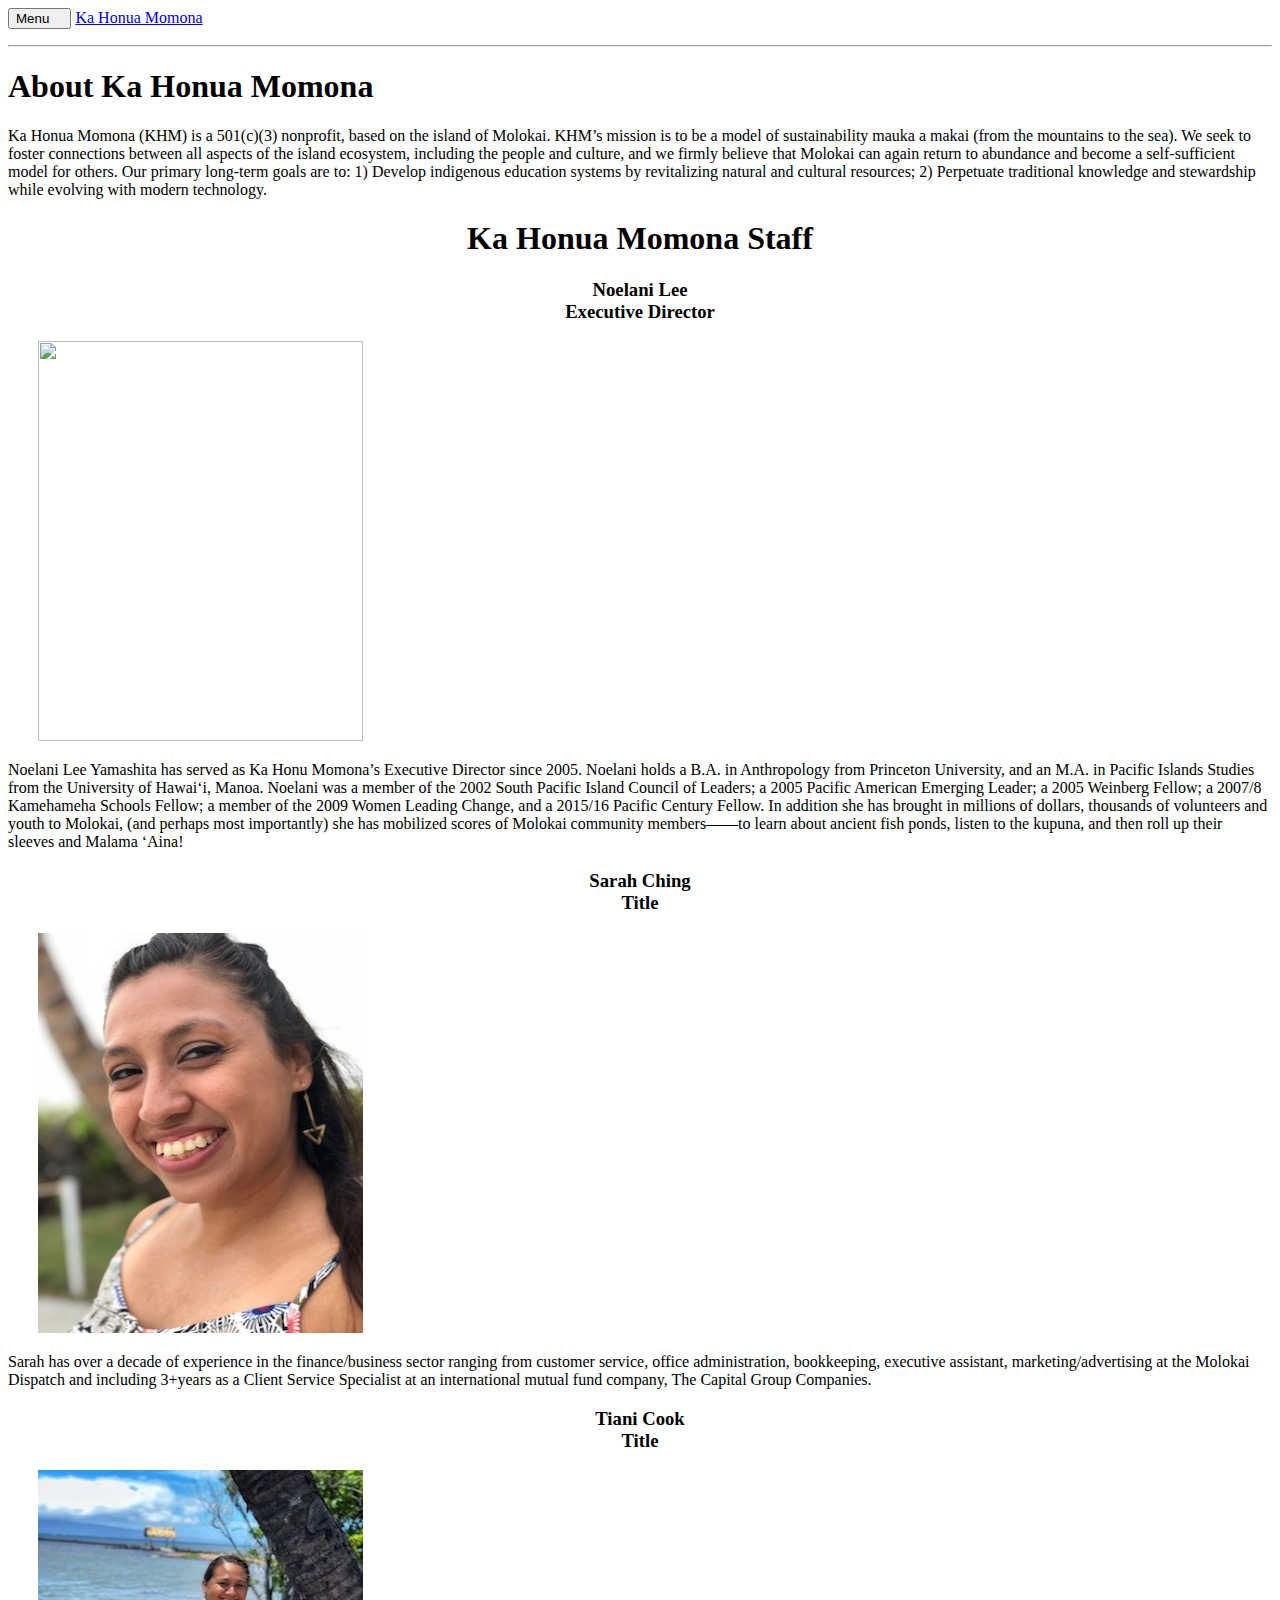
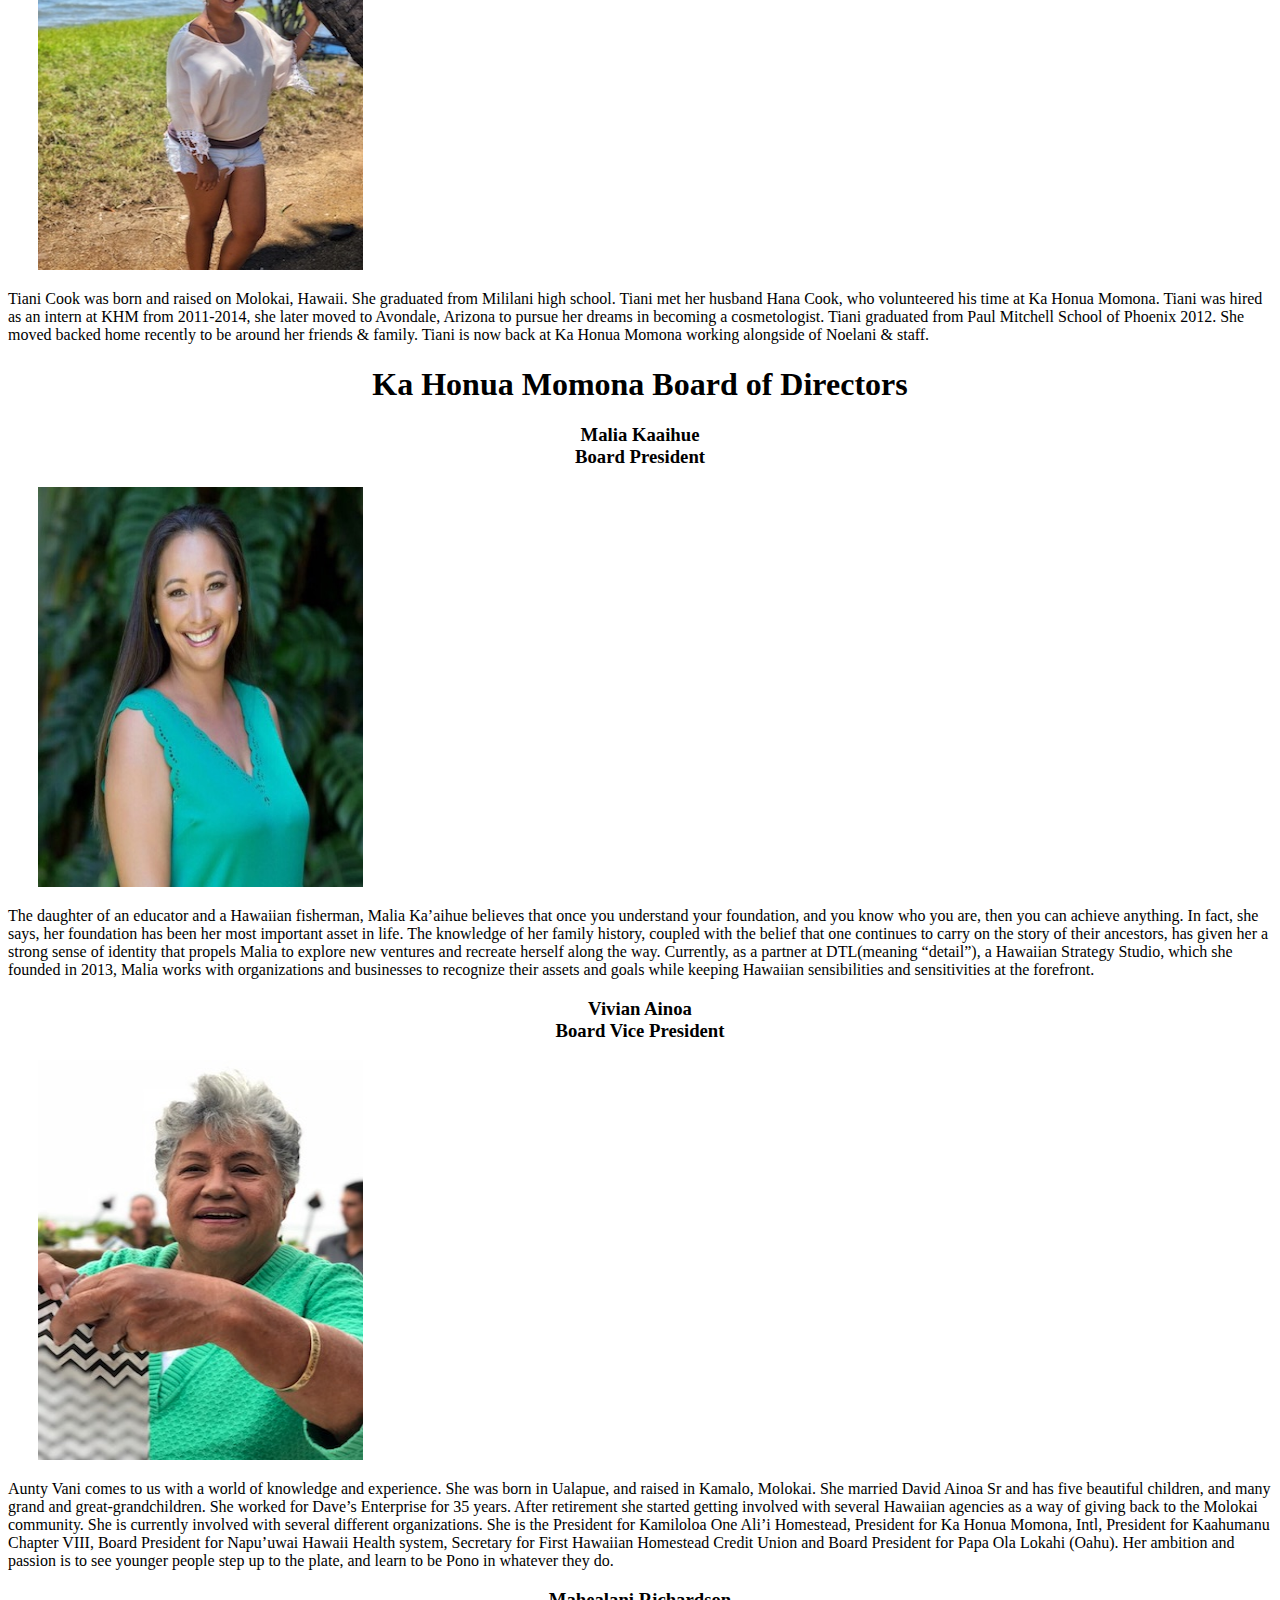
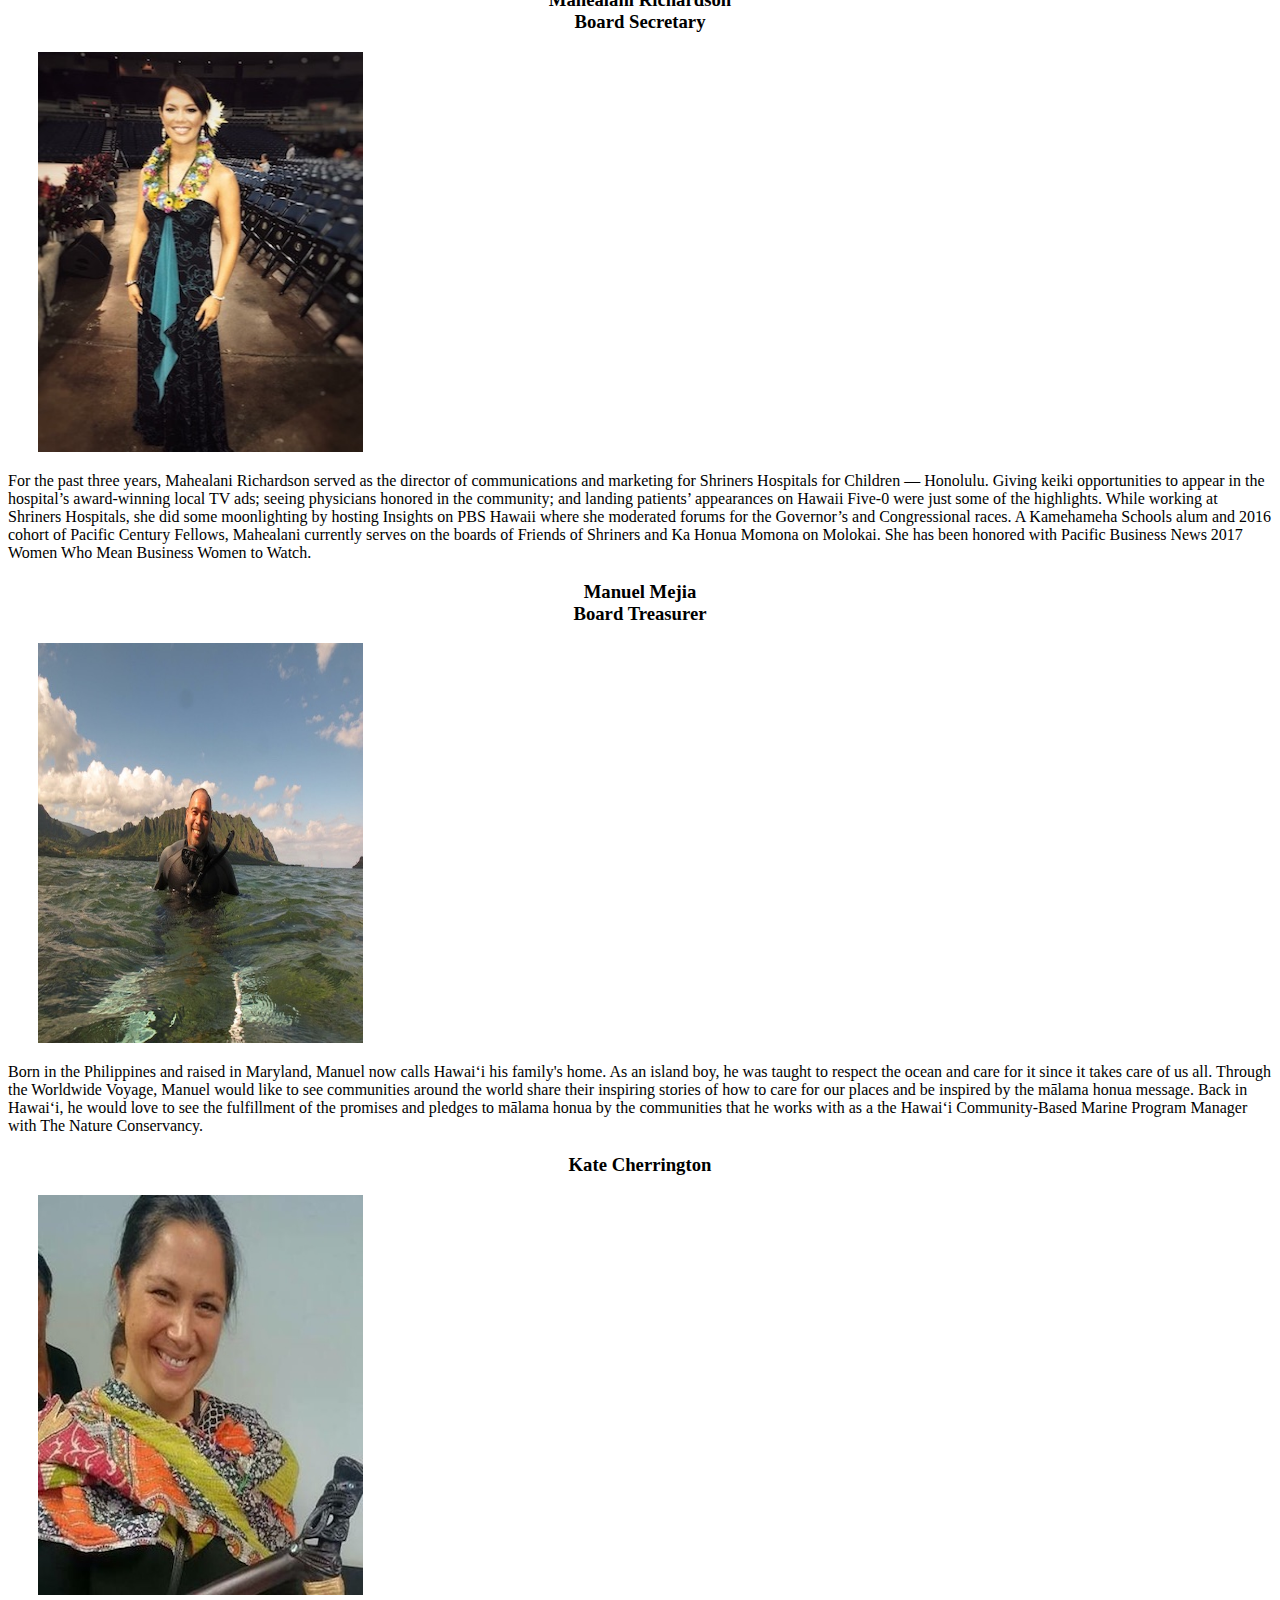
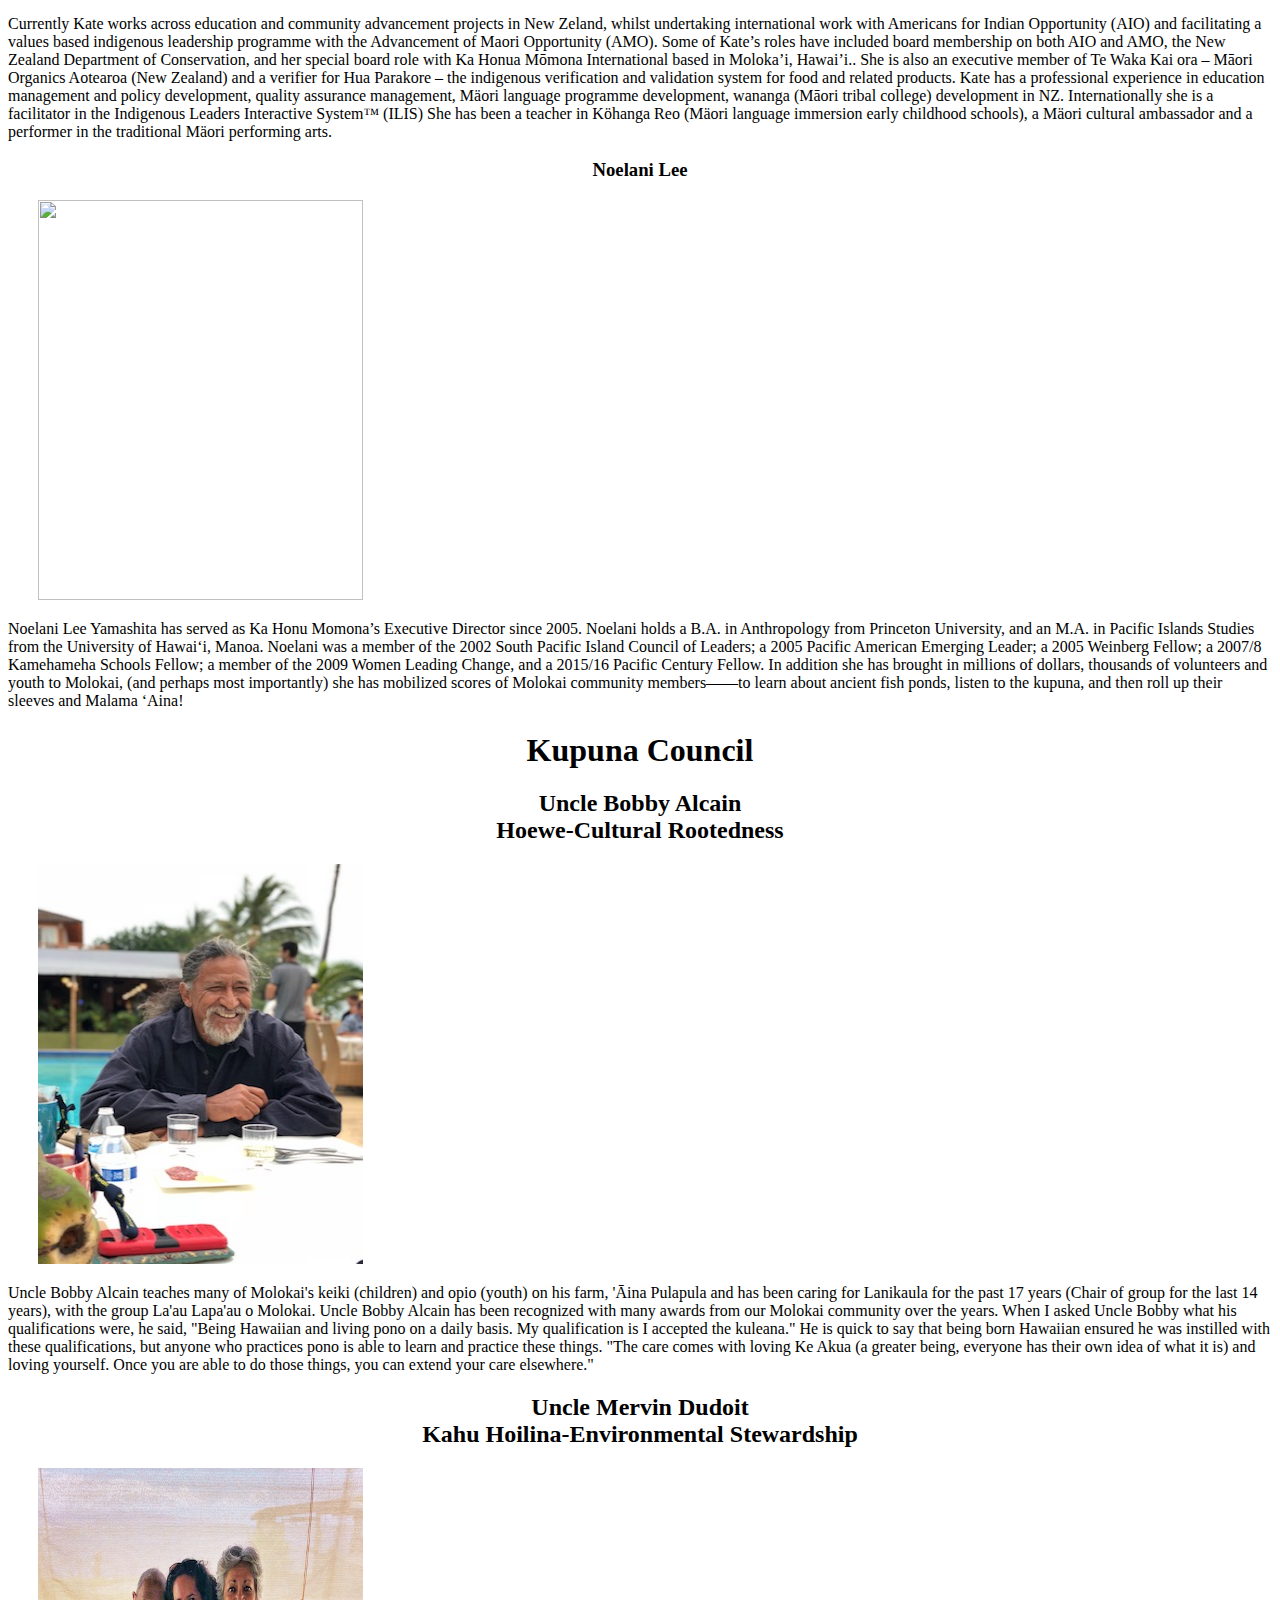
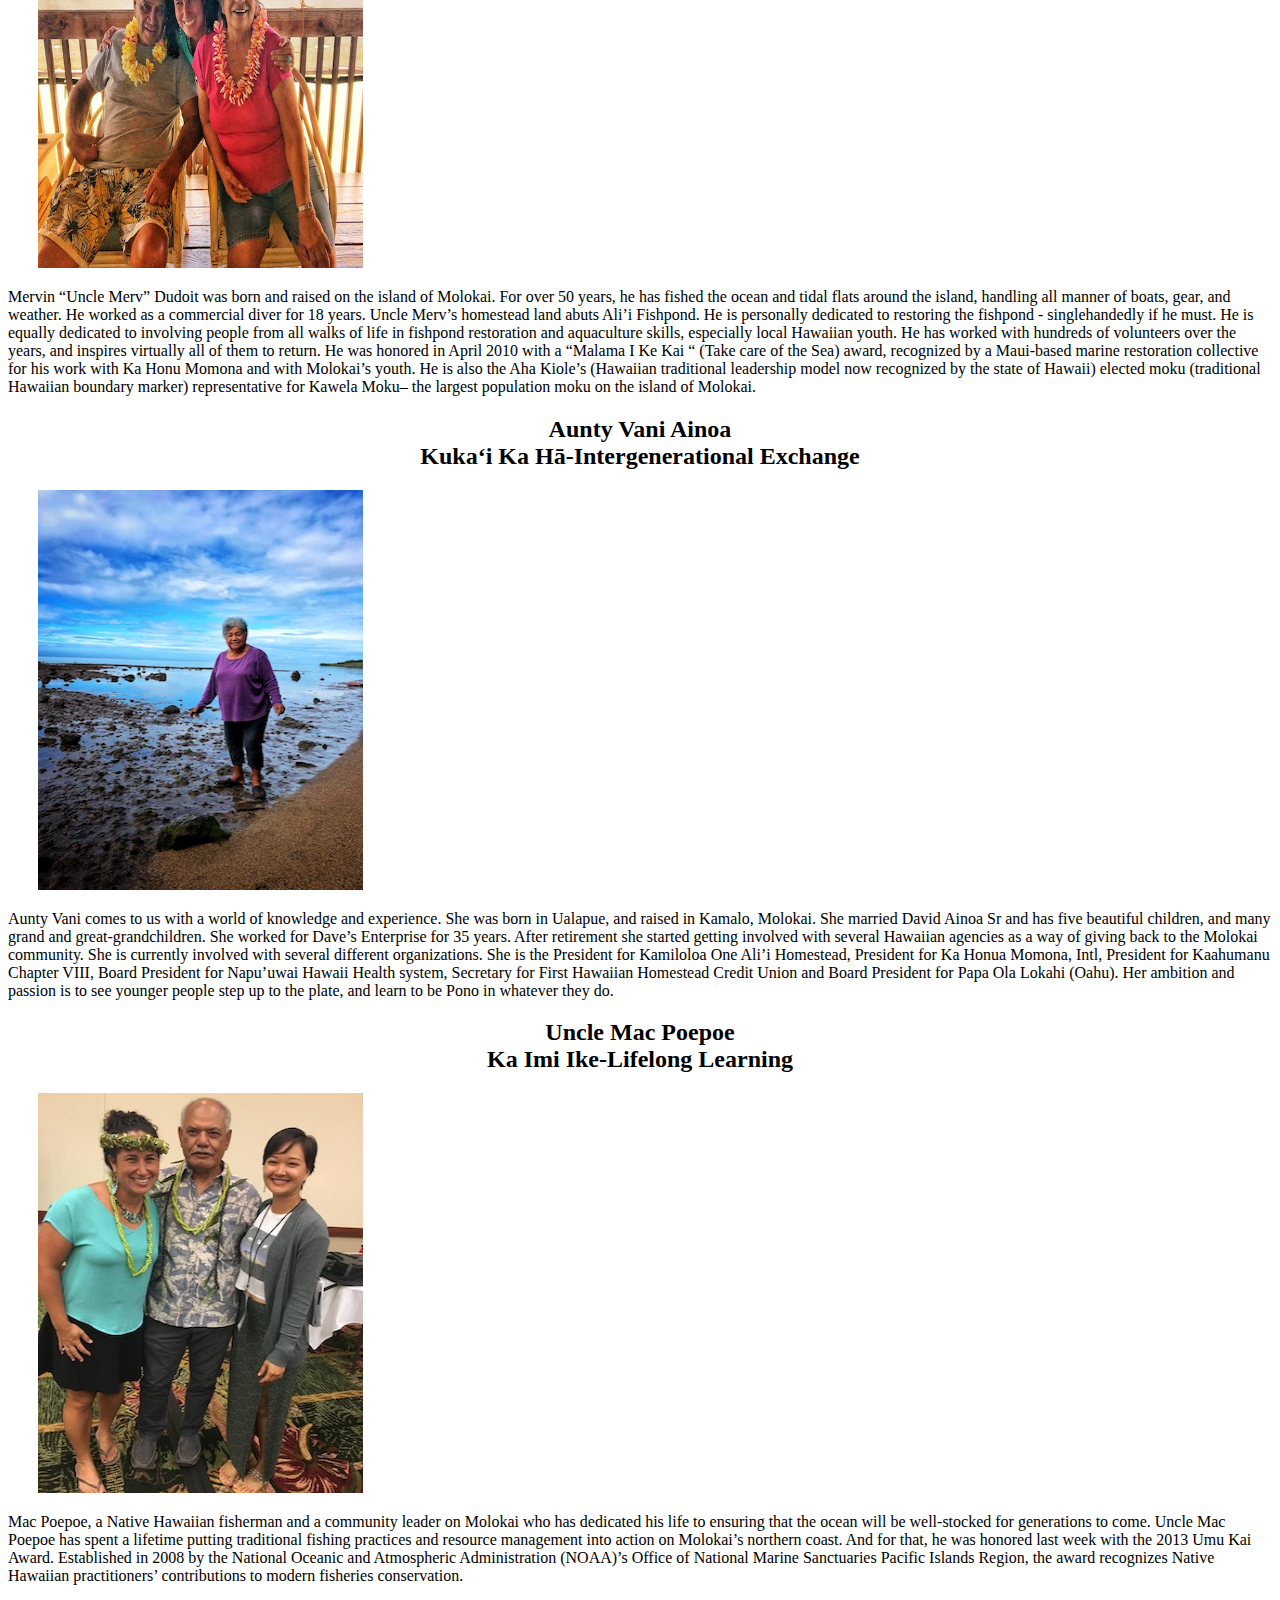
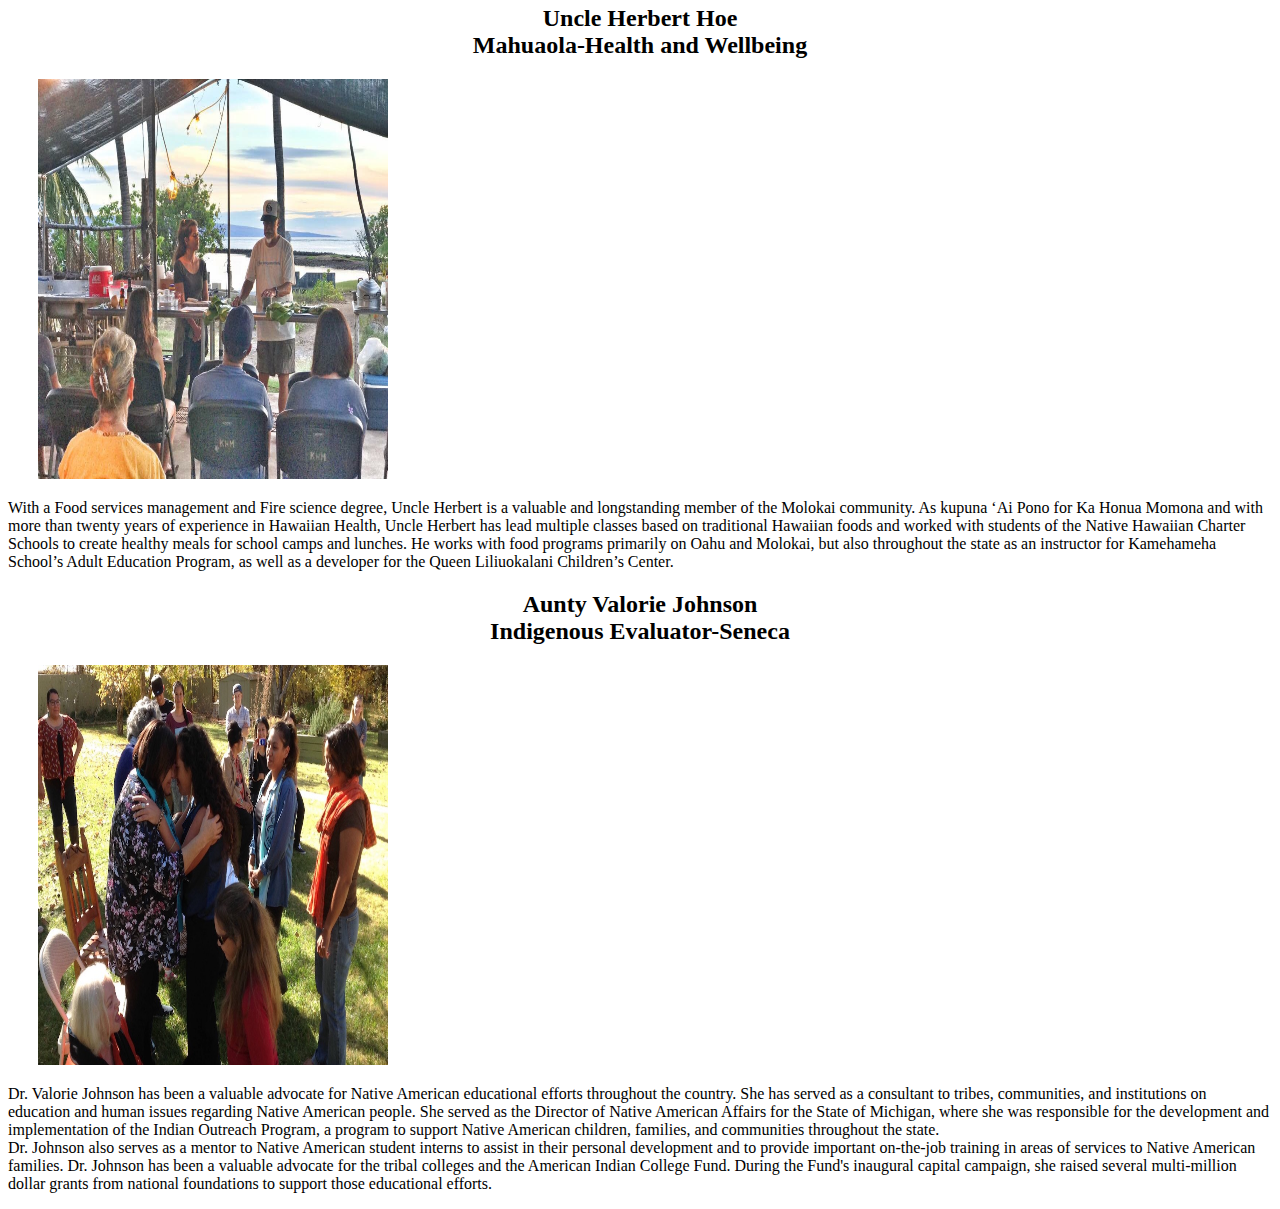
==== aboutpage.html @ fd03c3f9 "Added Tiani photo and bio" ====
<!DOCTYPE html>
<html lang="en">

<head>

    <meta charset="utf-8">
    <meta http-equiv="X-UA-Compatible" content="IE=edge">
    <meta name="viewport" content="width=device-width, initial-scale=1">
    <meta name="description" content="">
    <meta name="author" content="">

    <title>Ka Honua Momona</title>

    <!-- Bootstrap Core CSS -->
    <link rel="stylesheet" href="https://maxcdn.bootstrapcdn.com/bootstrap/3.3.6/css/bootstrap.min.css" integrity="sha384-1q8mTJOASx8j1Au+a5WDVnPi2lkFfwwEAa8hDDdjZlpLegxhjVME1fgjWPGmkzs7" crossorigin="anonymous">

    <!-- Custom Fonts -->
    <link href="https://fonts.googleapis.com/css?family=Open+Sans:300italic,400italic,600italic,700italic,800italic,400,300,600,700,800" rel="stylesheet" type="text/css">
    <link href="https://fonts.googleapis.com/css?family=Merriweather:400,300,300italic,400italic,700,700italic,900,900italic" rel="stylesheet" type="text/css">

    <!-- Plugin CSS -->
    <link href="magnific-popup.css" rel="stylesheet">

    <!-- Theme CSS -->
    <link href="style.css" rel="stylesheet">
    <link href="font-awesome.css" rel="stylesheet">
    <!-- HTML5 Shim and Respond.js IE8 support of HTML5 elements and media queries -->
    <!-- WARNING: Respond.js doesn't work if you view the page via file:// -->
    <!--[if lt IE 9]>
        <script src="https://oss.maxcdn.com/libs/html5shiv/3.7.0/html5shiv.js"></script>
        <script src="https://oss.maxcdn.com/libs/respond.js/1.4.2/respond.min.js"></script>
    <![endif]-->
<link href="aboutpage.html" rel="stylesheet">
    <style>
        img{
            padding-left: 30px
        }
        row{
            margin: 30px
        }

    </style>
</head>

  <!--adding in navigation bar-->
  
  <body id="page-top">
      
      <nav id="mainNav" class="navbar navbar-default navbar-fixed-top">
        <div class="container-fluid">
            <!-- Brand and toggle get grouped for better mobile display -->
            <div class="navbar-header">
                <button type="button" class="navbar-toggle collapsed" data-toggle="collapse" data-target="#bs-example-navbar-collapse-1">
                    <span class="sr-only">Toggle navigation</span> Menu <i class="fa fa-bars"></i>
                </button>
                <a class="navbar-brand page-scroll" href="index.html">Ka Honua Momona</a>
            </div>

            <!-- Collect the nav links, forms, and other content for toggling -->
            <div class="collapse navbar-collapse" id="bs-example-navbar-collapse-1">
                <ul class="nav navbar-nav navbar-right">
                </ul>
            </div>
            <!-- /.navbar-collapse -->
        </div>
        <!-- /.container-fluid -->
    </nav>

        <!--About Section in Blue-->
         <section class="bg-primary" id="about">
        <div class="container">
            <div class="row">
                <div class="col-lg-8 col-lg-offset-2 text-center">
                    <hr>
                    <h1 id="homeHeading" class="section-heading fromTopPadding">About Ka Honua Momona</h1>
                    <!--<hr class="light">-->
                    <p class="text-faded">Ka Honua Momona (KHM) is a 501(c)(3) nonprofit, based on the island of Molokai. KHM’s mission is to be a model of sustainability mauka a makai (from the mountains to the sea). We seek to foster connections between all aspects of the island ecosystem, including the people and culture, and we firmly believe that Molokai can again return to abundance and become a self-sufficient model for others. Our primary long-term goals are to:

1) Develop indigenous education systems by revitalizing natural and cultural resources;

2) Perpetuate traditional knowledge and stewardship while evolving with modern technology.</p>
                </div>
            </div>
        </div>
    </section>
    
    <!--Staff section (Noe) -->
         <section>
             <!--add in heading tag "KHM Staff"-->
        <h1 id="homeHeading" align="center"> Ka Honua Momona Staff  </h1>
    <!--Noe's section-->
    <div class="row">
        <h3 id="homeHeading" align="center"> Noelani Lee <br>Executive Director  </h3>
        <div class="col-md-6">
          <img src="https://cdn.glitch.com/fc7e569b-2327-4cc3-aa94-d155331d5ec7%2FScreen%20Shot%202018-03-28%20at%2011.54.53%20AM.png?1522274400444" height="400" width="325">
        </div>
        
        <div class="col-md-6">
        <p>
           Noelani Lee Yamashita has served as Ka Honu Momona’s Executive Director since 2005. Noelani holds a B.A. in Anthropology from Princeton University, and an M.A. in Pacific Islands Studies from the University of Hawai‘i, Manoa. Noelani was a member of the 2002 South Pacific Island Council of Leaders; a 2005 Pacific American Emerging Leader; a 2005 Weinberg Fellow; a 2007/8 Kamehameha Schools Fellow; a member of the 2009 Women Leading Change, and a 2015/16 Pacific Century Fellow. In addition she has brought in millions of dollars, thousands of volunteers and youth to Molokai, (and perhaps most importantly) she has mobilized scores of Molokai community members——to learn about ancient fish ponds, listen to the kupuna, and then roll up their sleeves and Malama ‘Aina!</p>
            </div>
        </div>
                
                <!--add in Sarah-->
            <div class="row">
                <h3 id="homeHeading" align="center"> Sarah Ching <br>Title</h3>
        <div class="col-md-6">
        <img src="assests/Staff-SarahChing.JPG" height="400" width="325">
        </div>
        
        <div class="col-md-6">
        <p>Sarah has over a decade of experience in the finance/business sector ranging from customer service, office administration, bookkeeping, executive assistant, marketing/advertising at the Molokai Dispatch and including 3+years as a Client Service Specialist at an international mutual fund company, The Capital Group Companies.</p>
            </div>
        </div>
             <!--Tiani-->
             <div class="row">
                <h3 id="homeHeading" align="center">Tiani Cook <br>Title</h3>
        <div class="col-md-6">
        <img src="assests/Tiani.jpg" height="400" width="325">
        </div>
        
        <div class="col-md-6">
        <p>Tiani Cook was born and raised on Molokai, Hawaii. She graduated from Mililani high school. Tiani met her husband Hana Cook, who volunteered his time at Ka Honua Momona. Tiani was hired as an intern at KHM from 2011-2014, she later moved to Avondale, Arizona to pursue her dreams in becoming a cosmetologist. Tiani graduated from Paul Mitchell School of Phoenix 2012.  She moved backed home recently to be around her friends & family. Tiani is now back at Ka Honua Momona working alongside of Noelani & staff. </p>
            </div>
        </div>
      </section>
    
<!--BOD Section-->
      <section>
             <h1 id="homeHeading" align="center"> Ka Honua Momona Board of Directors  </h1>
<!--Malia-->
          <div class="row">
              <h3 id="homeHeading" align="center"> Malia Kaaihue <br>Board President</h3>
        <div class="col-md-6">
       <img src="assests/Board-Malia.JPG" height="400" width="325"> 
        </div>
        
        <div class="col-md-6">
            <p>
           The daughter of an educator and a Hawaiian fisherman, Malia Ka’aihue believes that once you understand your foundation, and you know who you are, then you can achieve anything. In fact, she says, her foundation has been her most important asset in life. The knowledge of her family history, coupled with the belief that one continues to carry on the story of their ancestors, has given her a strong sense of identity that propels Malia to explore new ventures and recreate herself along the way. Currently, as a partner at DTL(meaning “detail”), a Hawaiian Strategy Studio, which she founded in 2013, Malia works with organizations and businesses to recognize their assets and goals while keeping Hawaiian sensibilities and sensitivities at the forefront.
            </p>
            </div>
            </div>
<!--Aunty Vani-->
          <div class="row">
              <h3 id="homeHeading" align="center"> Vivian Ainoa <br>Board Vice President</h3>
        <div class="col-md-6">
       <img src="assests/Board2-AuntyVani.JPG" height="400" width="325"> 
        </div>
        
        <div class="col-md-6">
            <p>Aunty Vani comes to us with a world of knowledge and experience. She was born in Ualapue, and raised in Kamalo, Molokai. She married David Ainoa Sr and has five beautiful children, and many grand and great-grandchildren. She worked for Dave’s Enterprise for 35 years. After retirement she started getting involved with several Hawaiian agencies as a way of giving back to the Molokai community. She is currently involved with several different organizations. She is the President for Kamiloloa One Ali’i Homestead, President for Ka Honua Momona, Intl, President for Kaahumanu Chapter VIII, Board President for Napu’uwai Hawaii Health system, Secretary for First Hawaiian Homestead Credit Union and Board President for Papa Ola Lokahi (Oahu). Her ambition and passion is to see younger people step up to the plate, and learn to be Pono in whatever they do.
            </p>
            </div>
            </div>
          
<!--Mahealani-->
        <div class="row">
            <h3 id="homeHeading" align="center"> Mahealani Richardson <br>Board Secretary</h3>
        <div class="col-md-6">
          <img src="assests/Board-Mahealani.JPG" height="400" width="325">
        </div>
    
        
          <div class="col-md-6">
              <p>For the past three years, Mahealani Richardson served as the director of communications and marketing for Shriners Hospitals for Children — Honolulu. Giving keiki opportunities to appear in the hospital’s award-winning local TV ads; seeing physicians honored in the community; and landing patients’ appearances on Hawaii Five-0 were just some of the highlights. While working at Shriners Hospitals, she did some moonlighting by hosting Insights on PBS Hawaii where she moderated forums for the Governor’s and Congressional races. A Kamehameha Schools alum and 2016 cohort of Pacific Century Fellows, Mahealani currently serves on the boards of Friends of Shriners and Ka Honua Momona on Molokai. She has been honored with Pacific Business News 2017 Women Who Mean Business Women to Watch.</p>
          </div>
          </div>
           
          <!--Manuel-->
        <div class="row">
            <h3 id="homeHeading" align="center"> Manuel Mejia <br>Board Treasurer</h3>
        <div class="col-md-6">
          <img src="assests/Board-Manuel.JPG" height="400" width="325">
        </div>
    
        
          <div class="col-md-6">
              <p>Born in the Philippines and raised in Maryland, Manuel now calls Hawaiʻi his family's home. As an island boy, he was taught to respect the ocean and care for it since it takes care of us all. Through the Worldwide Voyage, Manuel would like to see communities around the world share their inspiring stories of how to care for our places and be inspired by the mālama honua message. Back in Hawaiʻi, he would love to see the fulfillment of the promises and pledges to mālama honua by the communities that he works with as a the Hawai‘i Community-Based Marine Program Manager with The Nature Conservancy. </p>
          </div>
          </div>
          <!--Kate-->
        <div class="row">
            <h3 id="homeHeading" align="center"> Kate Cherrington <br></h3>
        <div class="col-md-6">
          <img src="assests/Board-Kate.JPG" height="400" width="325">
        </div>
    
        
          <div class="col-md-6">
              <p>Currently Kate works across education and community advancement projects in New Zeland, whilst undertaking international work with Americans for Indian Opportunity (AIO) and facilitating a values based indigenous leadership programme with the Advancement of Maori Opportunity (AMO).  Some of Kate’s roles have included board membership on both AIO and AMO, the New Zealand Department of Conservation, and her special board role with Ka Honua Mōmona International based in Moloka’i, Hawai’i..  She is also an executive member of Te Waka Kai ora – Māori Organics Aotearoa (New Zealand) and a verifier for Hua Parakore – the indigenous verification and validation system for food and related products.  Kate has a professional experience in education management and policy development, quality assurance management, Mäori language programme development, wananga (Māori tribal college) development in NZ. Internationally she is a facilitator in the Indigenous Leaders Interactive System™ (ILIS)  She has been a teacher in Köhanga Reo (Mäori language immersion early childhood schools), a Mäori cultural ambassador and a performer in the traditional Mäori performing arts.</p>
          </div>
          </div>
          
           <!--Noe-->
        <div class="row">
            <h3 id="homeHeading" align="center"> Noelani Lee <br></h3>
        <div class="col-md-6">
          <img src="https://cdn.glitch.com/fc7e569b-2327-4cc3-aa94-d155331d5ec7%2FScreen%20Shot%202018-03-28%20at%2011.54.53%20AM.png?1522274400444" height="400" width="325">
        </div>
    
        
          <div class="col-md-6">
              <p>Noelani Lee Yamashita has served as Ka Honu Momona’s Executive Director since 2005. Noelani holds a B.A. in Anthropology from Princeton University, and an M.A. in Pacific Islands Studies from the University of Hawai‘i, Manoa. Noelani was a member of the 2002 South Pacific Island Council of Leaders; a 2005 Pacific American Emerging Leader; a 2005 Weinberg Fellow; a 2007/8 Kamehameha Schools Fellow; a member of the 2009 Women Leading Change, and a 2015/16 Pacific Century Fellow. In addition she has brought in millions of dollars, thousands of volunteers and youth to Molokai, (and perhaps most importantly) she has mobilized scores of Molokai community members——to learn about ancient fish ponds, listen to the kupuna, and then roll up their sleeves and Malama ‘Aina!</p>
          </div>
          </div>
           
    </section>
      
      <!--Kupuna Council Section-->
      
       <section>
             
             <!--add in heading tag "Kupuna Council"-->
             <h1 id="homeHeading" align="center"> Kupuna Council  </h1>
           
           <!--Uncle Bobby-->
           <div class="row">
               <h2 id="homeHeading" align="center"> Uncle Bobby Alcain <br>Hoewe-Cultural Rootedness</h2>
        <div class="col-md-6">
            
          <img src="assests/Kupuna-UncleBobbyAlcain.JPG" height="400" width="325">
        </div>
          <div class="col-md-6">
              <p>Uncle Bobby Alcain teaches many of Molokai's keiki (children) and opio (youth) on his farm, 'Āina Pulapula and has been caring for Lanikaula for the past 17 years (Chair of group for the last 14 years), with the group La'au Lapa'au o Molokai. Uncle Bobby Alcain has been recognized with many awards from our Molokai community over the years. When I asked Uncle Bobby what his qualifications were, he said, "Being Hawaiian and living pono on a daily basis. My qualification is I accepted the kuleana." He is quick to say that being born Hawaiian ensured he was instilled with these qualifications, but anyone who practices pono is able to learn and practice these things. "The care comes with loving Ke Akua (a greater being, everyone has their own idea of what it is) and loving yourself. Once you are able to do those things, you can extend your care elsewhere."</p>
          </div>
          </div>
           
           <!--Uncle Mervin Dudoit-->
           <div class="row">
               <h2 id="homeHeading" align="center"> Uncle Mervin Dudoit <br>Kahu Hoilina-Environmental Stewardship</h2>
        <div class="col-md-6">
            
          <img src="assests/Kupuna-UncleMerv.JPG" height="400" width="325">
        </div>
          <div class="col-md-6">
              <p>Mervin “Uncle Merv” Dudoit was born and raised on the island of Molokai. For over 50 years, he has fished the ocean and tidal flats around the island, handling all manner of boats, gear, and weather. He worked as a commercial diver for 18 years. Uncle Merv’s homestead land abuts Ali’i Fishpond. He is personally dedicated to restoring the fishpond - singlehandedly if he must. He is equally dedicated to involving people from all walks of life in fishpond restoration and aquaculture skills, especially local Hawaiian youth. He has worked with hundreds of volunteers over the years, and inspires virtually all of them to return. He was honored in April 2010 with a “Malama I Ke Kai “ (Take care of the Sea) award, recognized by a Maui-based marine restoration collective for his work with Ka Honu Momona and with Molokai’s youth. He is also the Aha Kiole’s (Hawaiian traditional leadership model now recognized by the state of Hawaii) elected moku (traditional Hawaiian boundary marker) representative for Kawela Moku– the largest population moku on the island of Molokai.</p>
          </div>
          </div>
           
           <!--Aunty Vani Ainoa-->
           
           <div class="row">
               <h2 id="homeHeading" align="center"> Aunty Vani Ainoa <br>Kukaʻi Ka Hā-Intergenerational Exchange</h2>
        <div class="col-md-6">
            
          <img src="assests/Kupuna-AuntyVaniAinoa.JPG" height="400" width="325">
        </div>
          <div class="col-md-6">
              <p>Aunty Vani comes to us with a world of knowledge and experience. She was born in Ualapue, and raised in Kamalo, Molokai. She married David Ainoa Sr and has five beautiful children, and many grand and great-grandchildren. She worked for Dave’s Enterprise for 35 years. After retirement she started getting involved with several Hawaiian agencies as a way of giving back to the Molokai community. She is currently involved with several different organizations. She is the President for Kamiloloa One Ali’i Homestead, President for Ka Honua Momona, Intl, President for Kaahumanu Chapter VIII, Board President for Napu’uwai Hawaii Health system, Secretary for First Hawaiian Homestead Credit Union and Board President for Papa Ola Lokahi (Oahu). Her ambition and passion is to see younger people step up to the plate, and learn to be Pono in whatever they do.</p>
          </div>
          </div>
           
           <!--Uncle Mac Poepoe-->
           <div class="row">
               <h2 id="homeHeading" align="center">Uncle Mac Poepoe <br>Ka Imi Ike-Lifelong Learning</h2>
        <div class="col-md-6">
            
          <img src="assests/Kupuna-UncleMac.JPG" height="400" width="325">
        </div>
          <div class="col-md-6">
              <p>Mac Poepoe, a Native Hawaiian fisherman and a community leader on Molokai who has dedicated his life to ensuring that the ocean will be well-stocked for generations to come. Uncle Mac Poepoe has spent a lifetime putting traditional fishing practices and resource management into action on Molokai’s northern coast. And for that, he was honored last week with the 2013 Umu Kai Award. Established in 2008 by the National Oceanic and Atmospheric Administration (NOAA)’s Office of National Marine Sanctuaries Pacific Islands Region, the award recognizes Native Hawaiian practitioners’ contributions to modern fisheries conservation.</p>
          </div>
          </div>
           
            <!--Uncle Herbert Hoe-->
           <div class="row">
               <h2 id="homeHeading" align="center">Uncle Herbert Hoe <br>Mahuaola-Health and Wellbeing</h2>
        <div class="col-md-6">
            
          <img src="assests/Kupuna-Uncle-Herbert.jpeg" height="400" width="350">
        </div>
          <div class="col-md-6">
              <p>With a Food services management and Fire science degree, Uncle Herbert is a valuable and longstanding member of the Molokai community. As kupuna ‘Ai Pono for Ka Honua Momona and with more than twenty years of experience in Hawaiian Health, Uncle Herbert has lead multiple classes based on traditional Hawaiian foods and worked with students of the Native Hawaiian Charter Schools to create healthy meals for school camps and lunches. He works with food programs primarily on Oahu and Molokai, but also throughout the state as an instructor for Kamehameha School’s Adult Education Program, as well as a developer for the Queen Liliuokalani Children’s Center. </p>
          </div>
          </div>
           
              <!--Aunty Valorie Johnson-->
           
           <div class="row">
               <h2 id="homeHeading" align="center">Aunty Valorie Johnson <br>Indigenous Evaluator-Seneca</h2>
        <div class="col-md-6">
            
          <img src="assests/Kupuna-AuntyValorie.jpeg" height="400" width="350">
        </div>
          <div class="col-md-6">
              <p>Dr. Valorie Johnson has been a valuable advocate for Native American educational efforts throughout the country. She has served as a consultant to tribes, communities, and institutions on education and human issues regarding Native American people. She served as the Director of Native American Affairs for the State of Michigan, where she was responsible for the development and implementation of the Indian Outreach Program, a program to support Native American children, families, and communities throughout the state. <br>Dr. Johnson also serves as a mentor to Native American student interns to assist in their personal development and to provide important on-the-job training in areas of services to Native American families.

Dr. Johnson has been a valuable advocate for the tribal colleges and the American Indian College Fund. During the Fund's inaugural capital campaign, she raised several multi-million dollar grants from national foundations to support those educational efforts. </p>
          </div>
          </div>      
    </section>
  
  

    </body>

   <script src="https://code.jquery.com/jquery-2.2.1.min.js"
            integrity="sha256-gvQgAFzTH6trSrAWoH1iPo9Xc96QxSZ3feW6kem+O00="
            crossorigin="anonymous"></script>
  <script src="https://cdnjs.cloudflare.com/ajax/libs/jquery-easing/1.3/jquery.easing.min.js"></script>
    <script src="/scroll-reveal.js"></script>
    <script src="/magnific-popup.js"></script>
<script src="/client.js"></script>
    <script src="/wow.min.js"></script>
  <script src="https://use.fontawesome.com/fcb170d64e.js"></script>
</html>
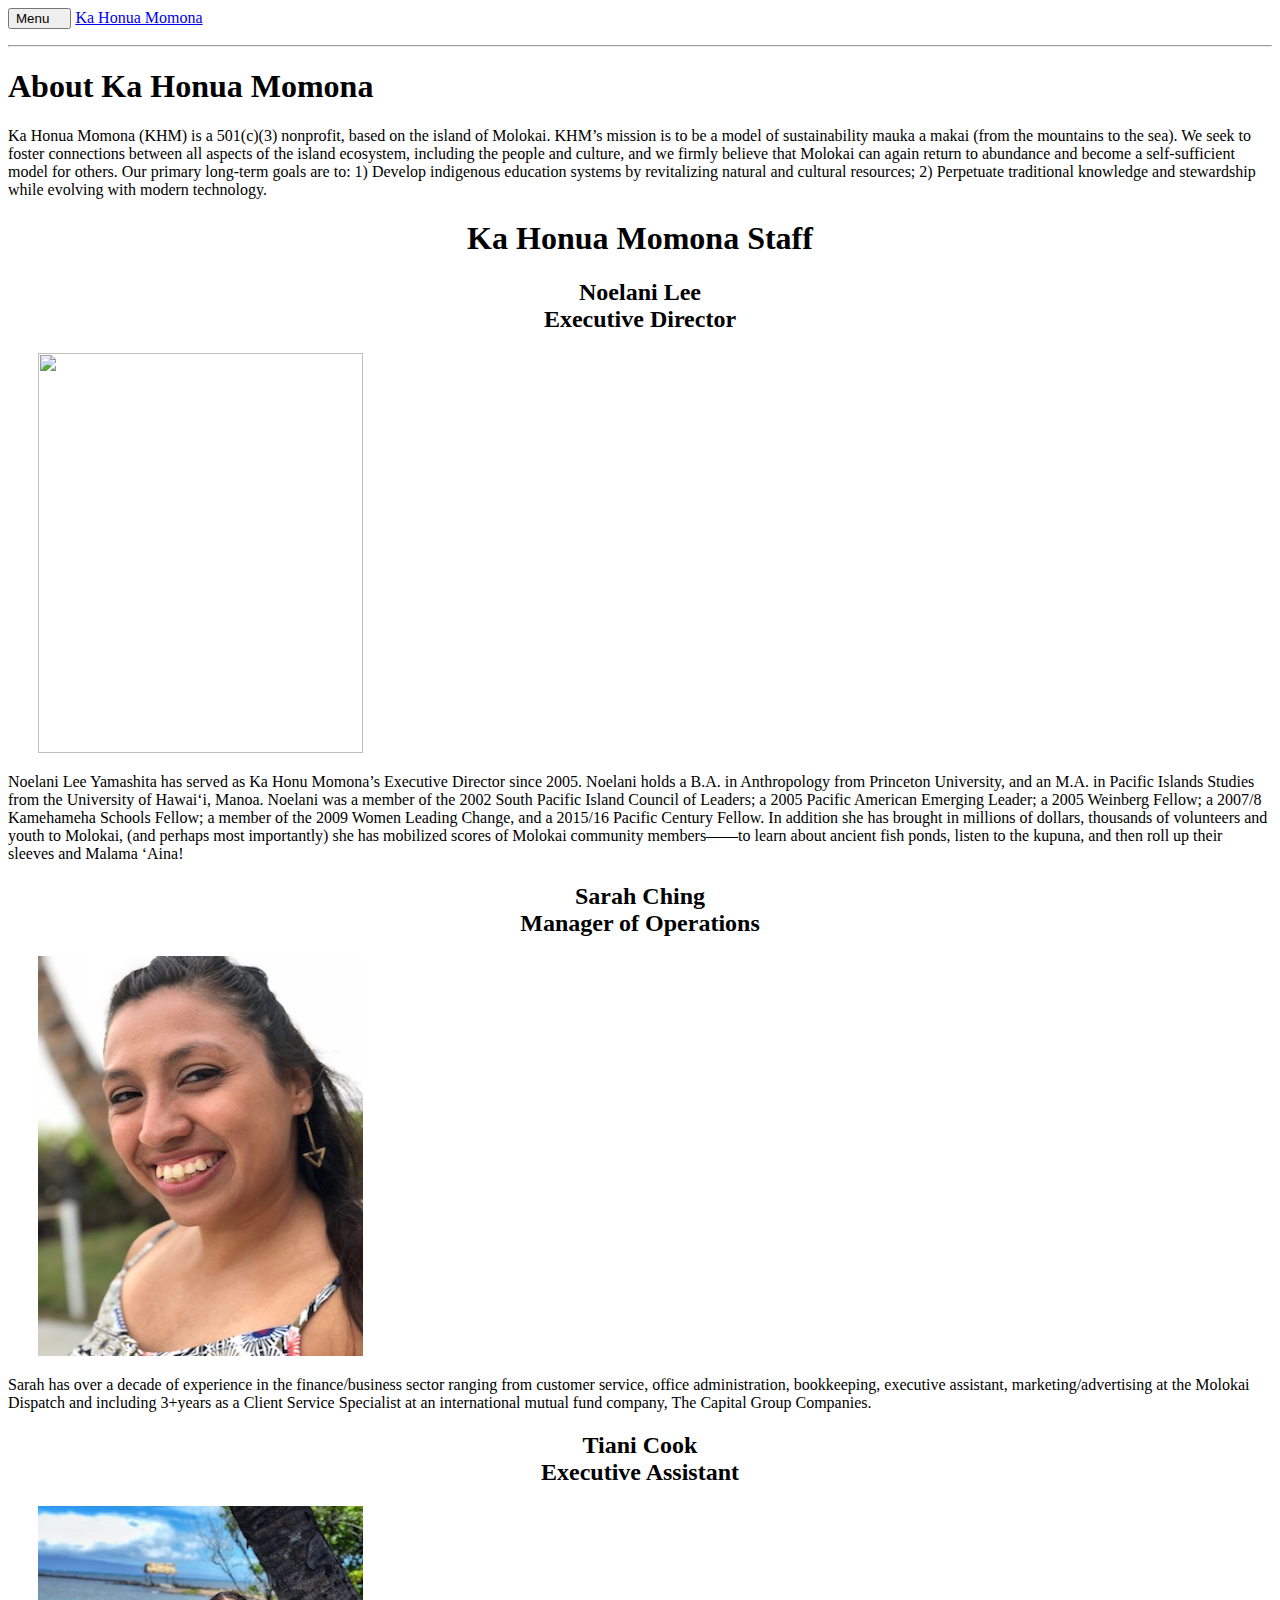
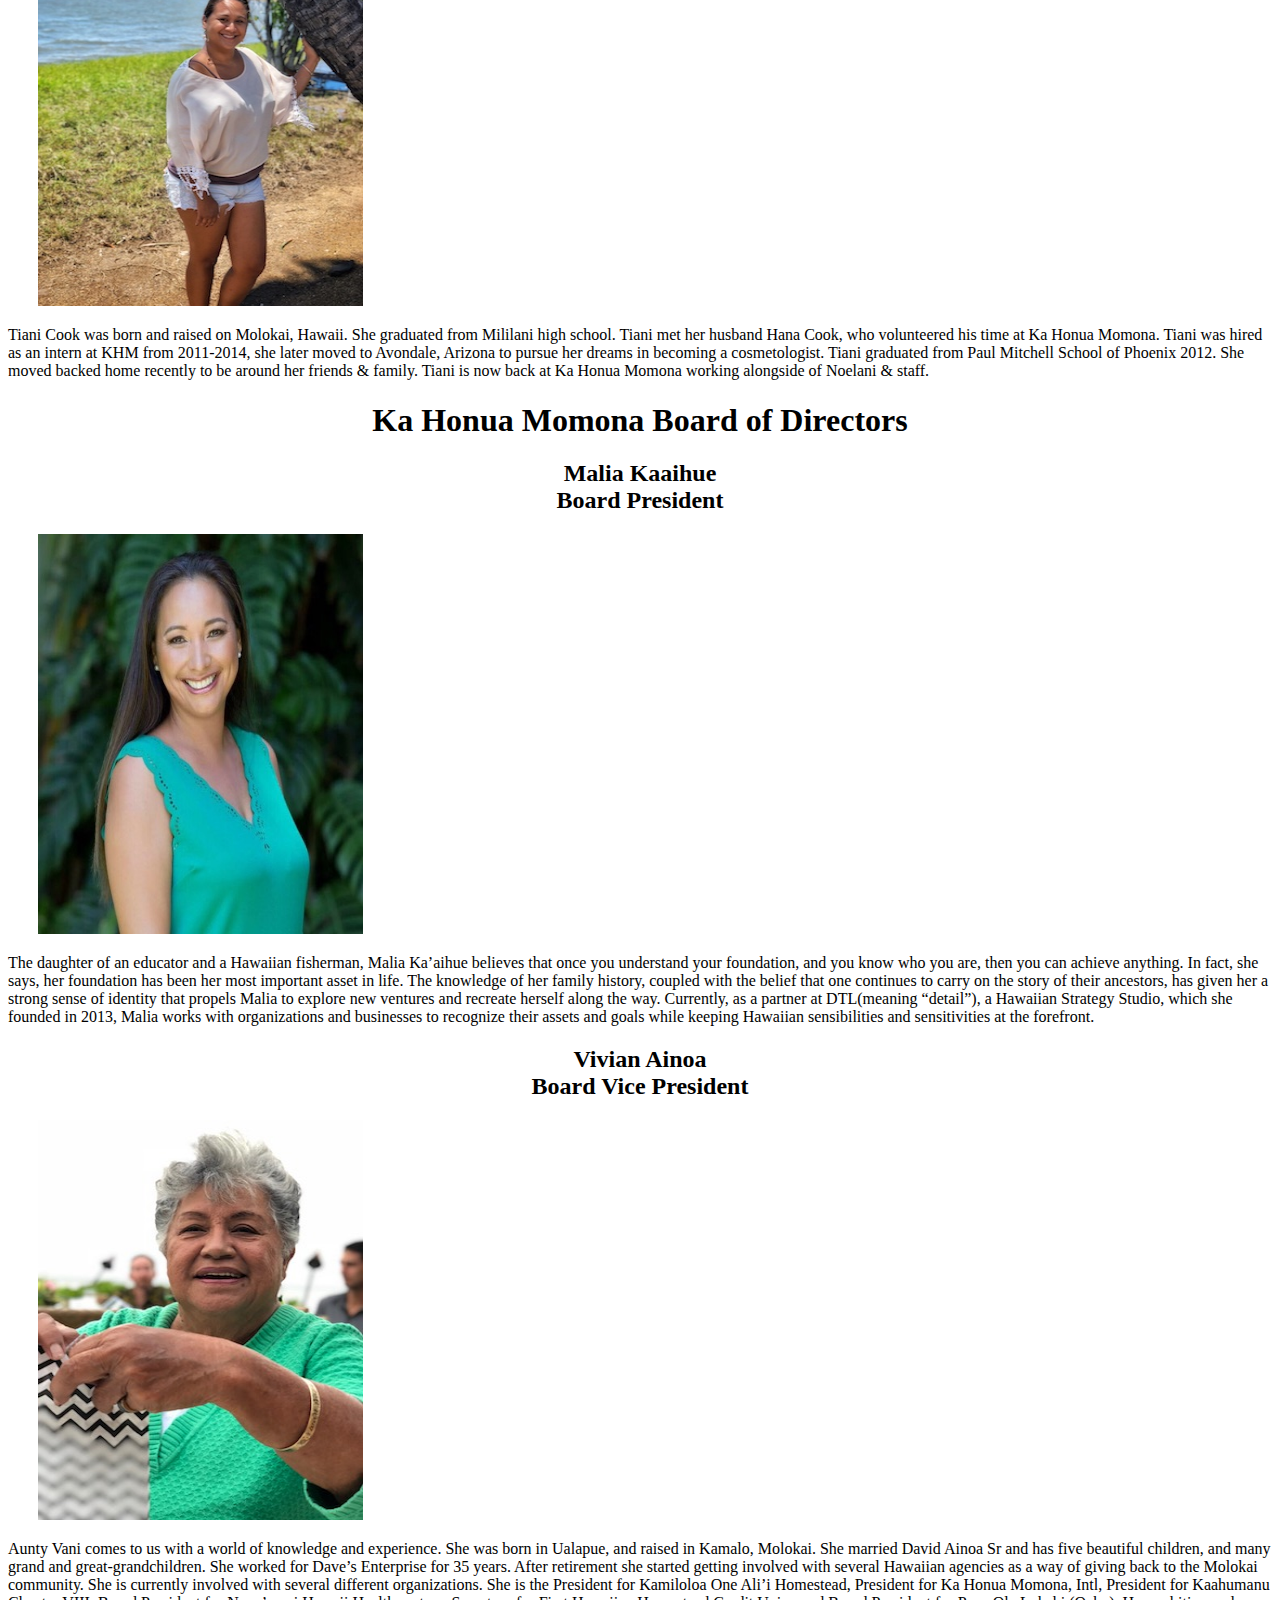
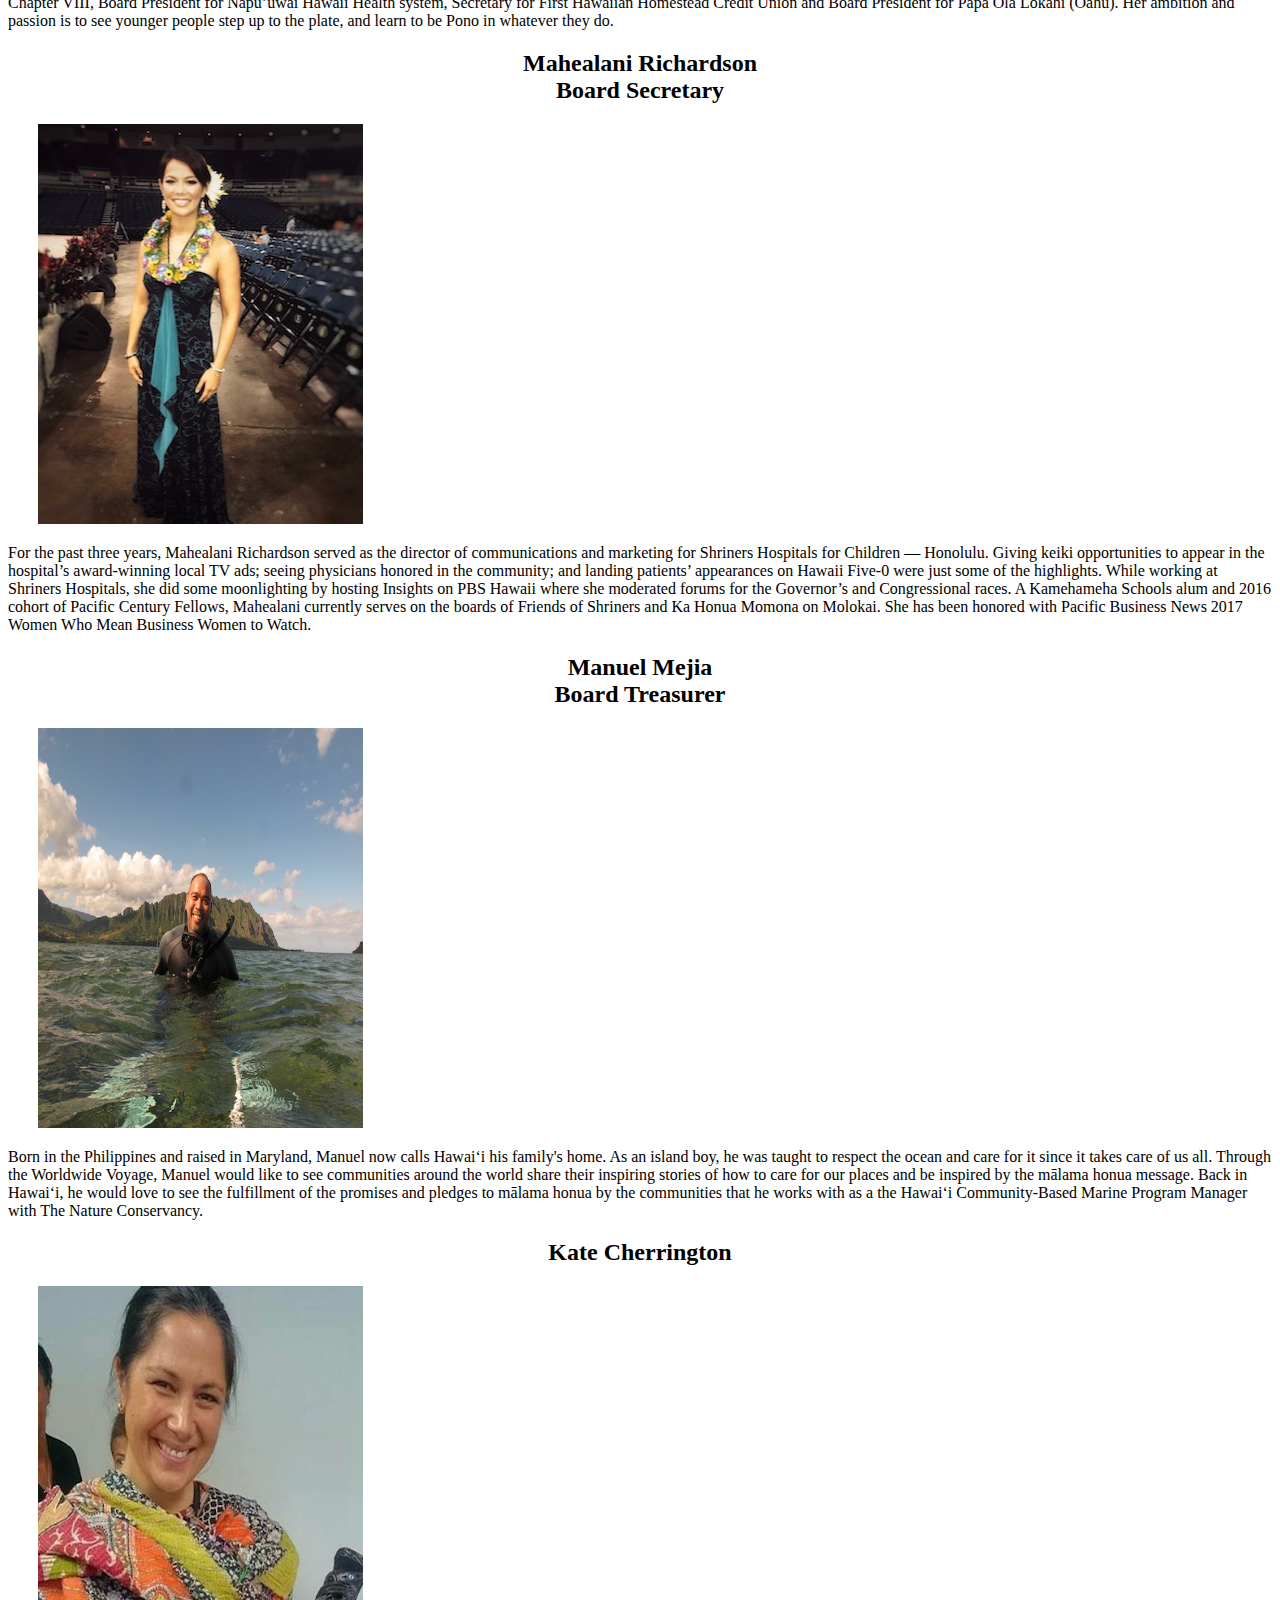
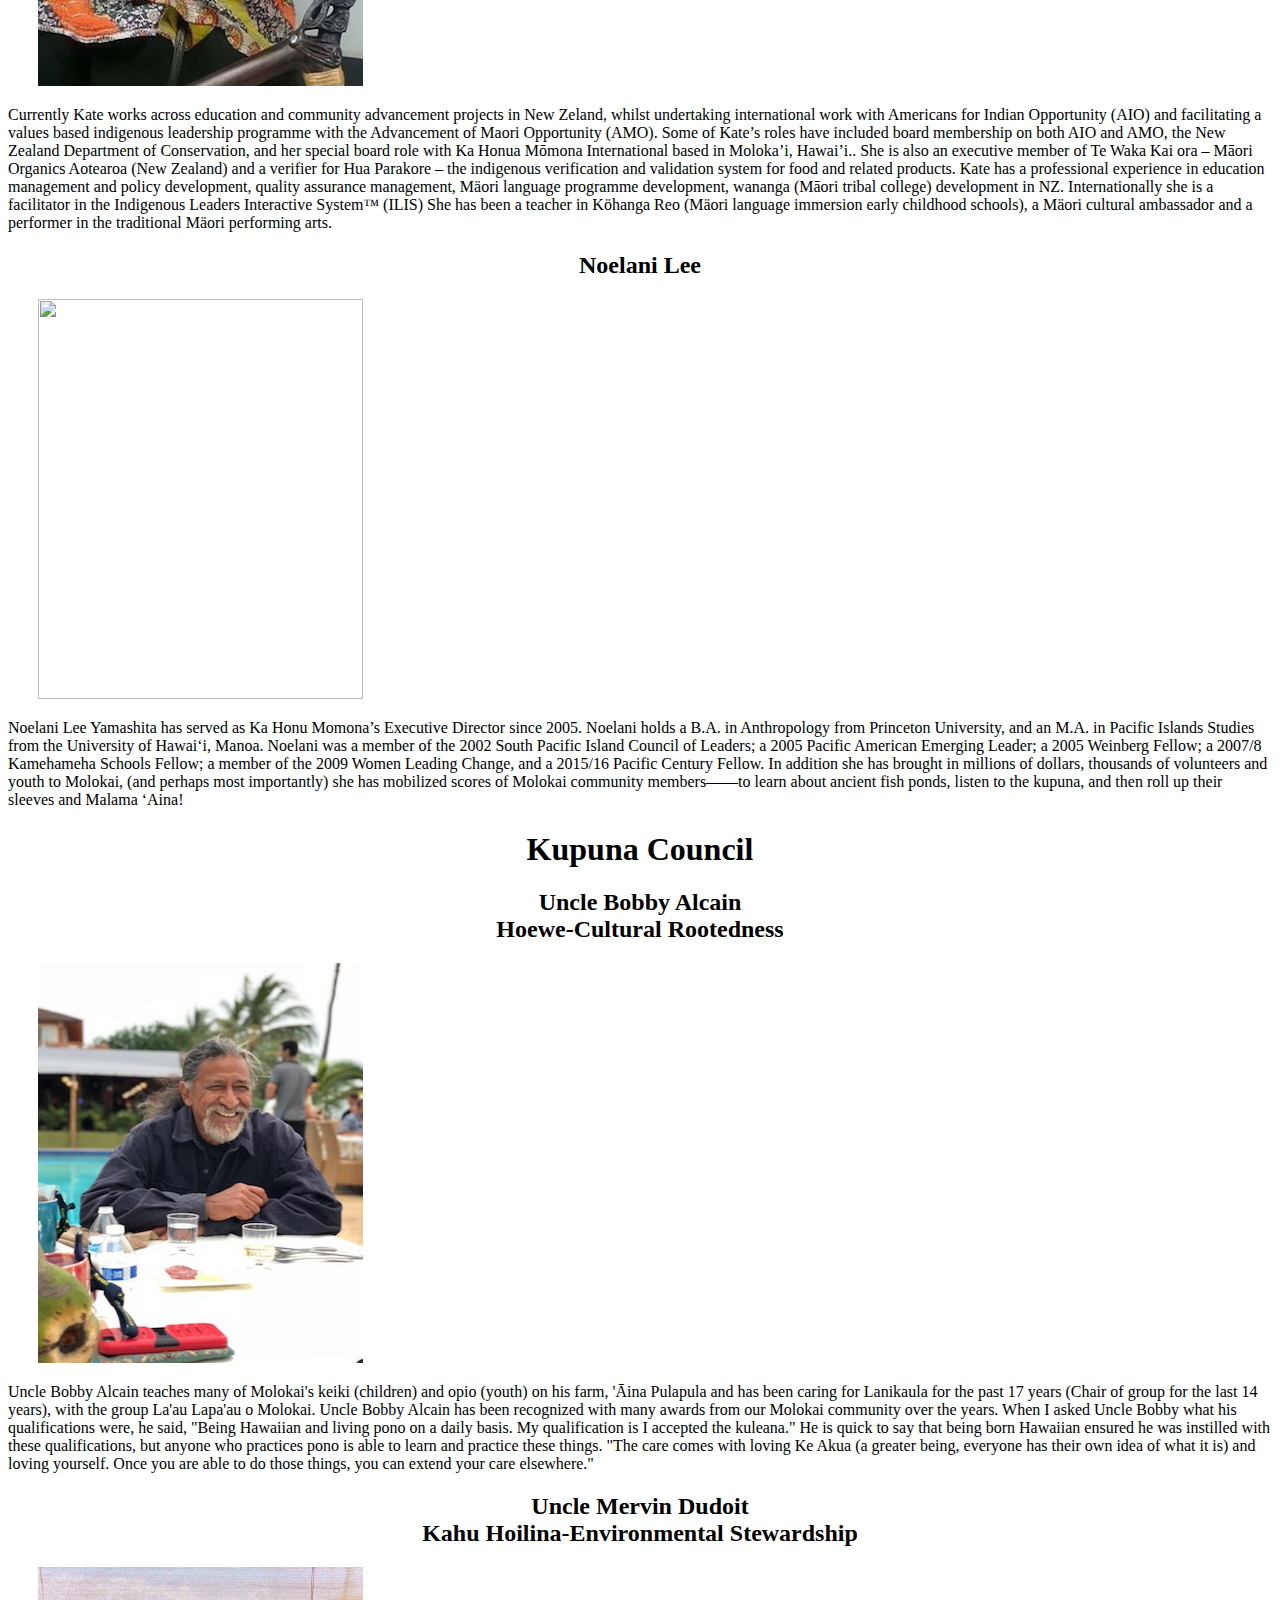
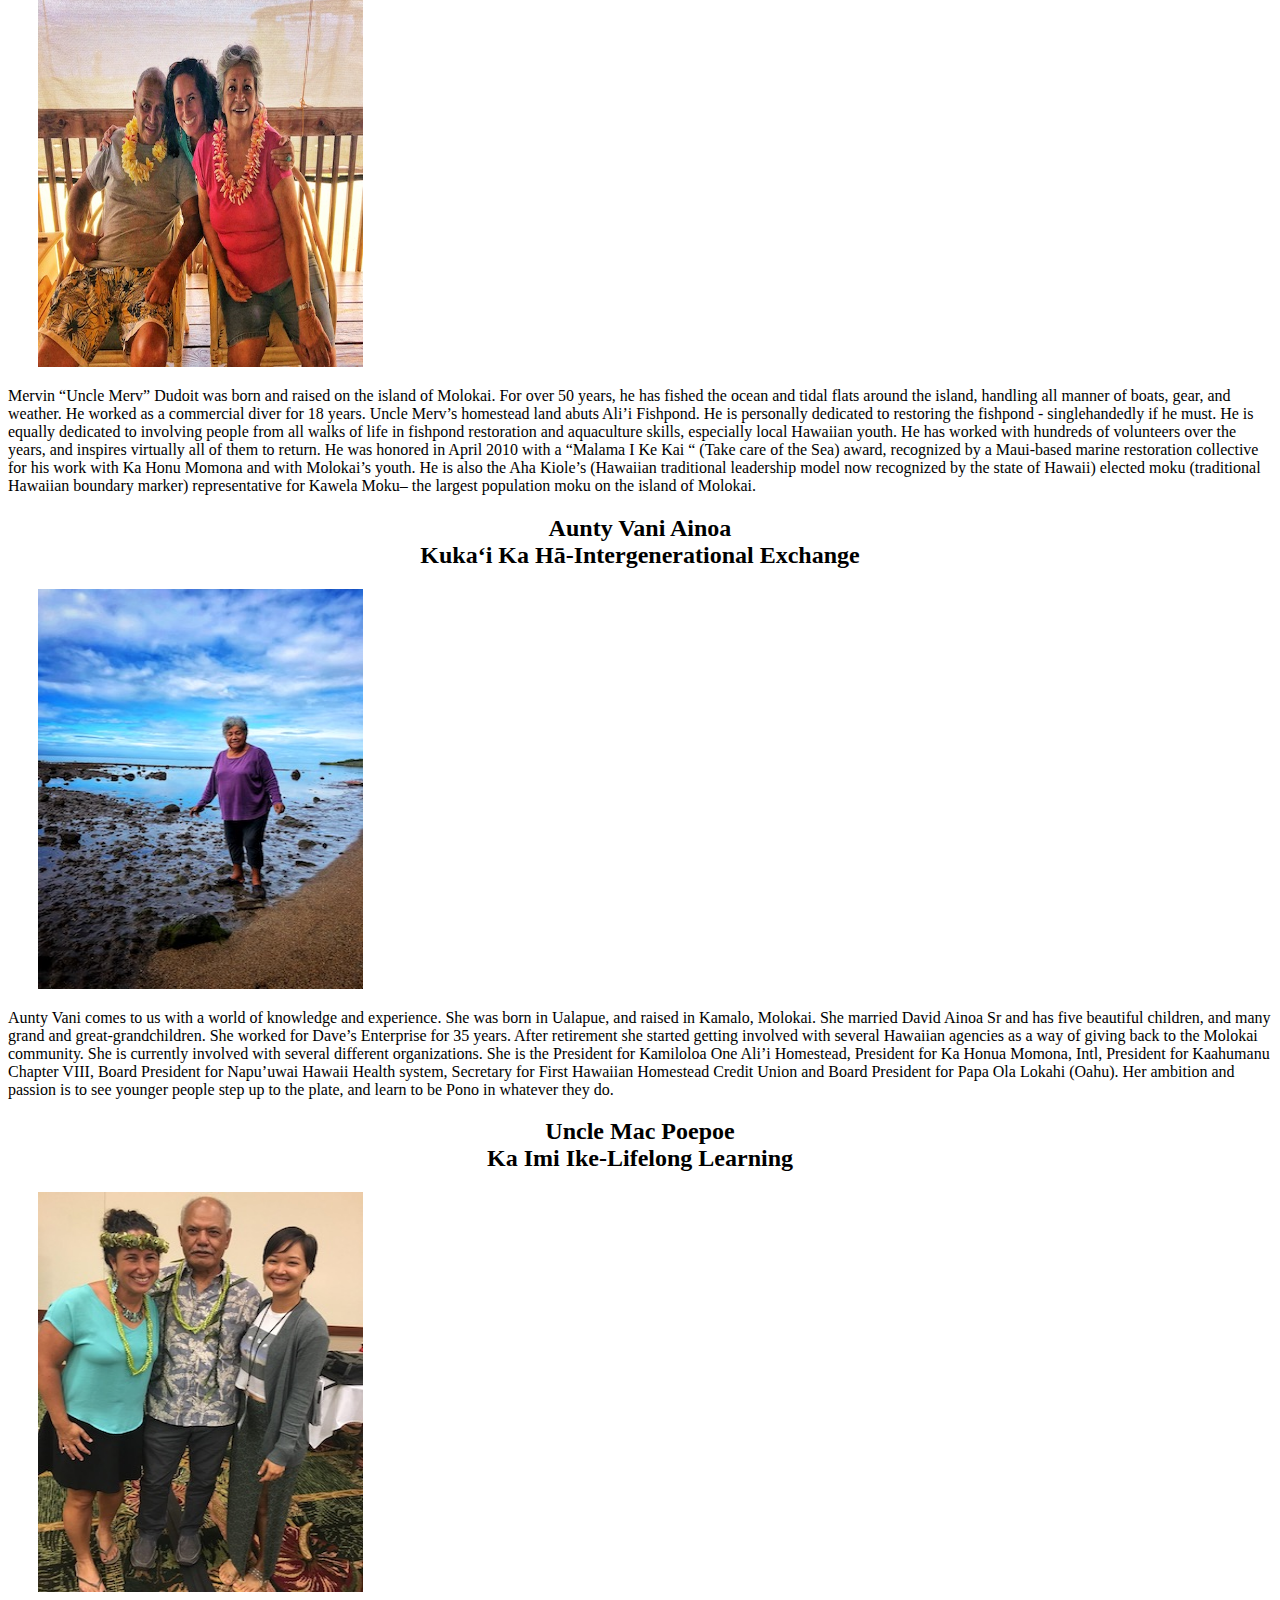
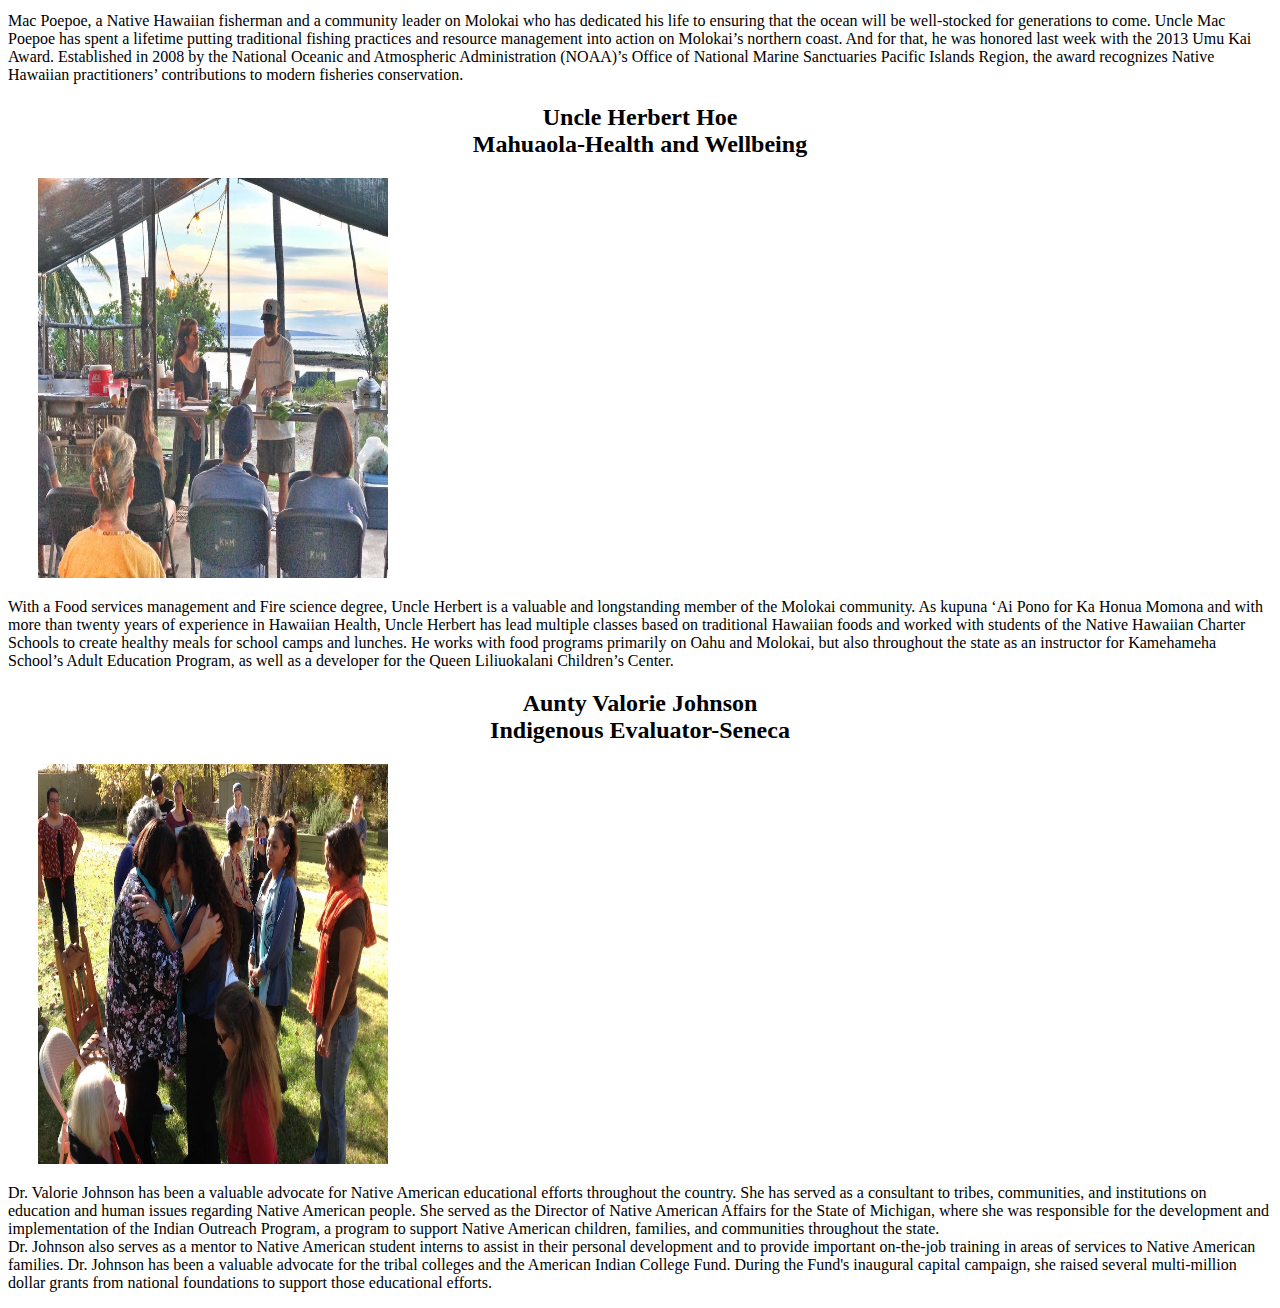
==== commit 5be1f19e: "changed headings to homeheading font" ====
--- a/aboutpage.html
+++ b/aboutpage.html
@@ -90,7 +90,7 @@
         <h1 id="homeHeading" align="center"> Ka Honua Momona Staff  </h1>
     <!--Noe's section-->
     <div class="row">
-        <h3 id="homeHeading" align="center"> Noelani Lee <br>Executive Director  </h3>
+        <h2 id="homeHeading" align="center"> Noelani Lee <br>Executive Director</h2>
         <div class="col-md-6">
           <img src="https://cdn.glitch.com/fc7e569b-2327-4cc3-aa94-d155331d5ec7%2FScreen%20Shot%202018-03-28%20at%2011.54.53%20AM.png?1522274400444" height="400" width="325">
         </div>
@@ -103,7 +103,7 @@
                 
                 <!--add in Sarah-->
             <div class="row">
-                <h3 id="homeHeading" align="center"> Sarah Ching <br>Title</h3>
+                <h2 id="homeHeading" align="center"> Sarah Ching <br>Manager of Operations</h2>
         <div class="col-md-6">
         <img src="assests/Staff-SarahChing.JPG" height="400" width="325">
         </div>
@@ -114,7 +114,7 @@
         </div>
              <!--Tiani-->
              <div class="row">
-                <h3 id="homeHeading" align="center">Tiani Cook <br>Title</h3>
+                <h2 id="homeHeading" align="center">Tiani Cook <br>Executive Assistant</h2>
         <div class="col-md-6">
         <img src="assests/Tiani.jpg" height="400" width="325">
         </div>
@@ -130,7 +130,7 @@
              <h1 id="homeHeading" align="center"> Ka Honua Momona Board of Directors  </h1>
 <!--Malia-->
           <div class="row">
-              <h3 id="homeHeading" align="center"> Malia Kaaihue <br>Board President</h3>
+              <h2 id="homeHeading" align="center"> Malia Kaaihue <br>Board President</h2>
         <div class="col-md-6">
        <img src="assests/Board-Malia.JPG" height="400" width="325"> 
         </div>
@@ -143,7 +143,7 @@
             </div>
 <!--Aunty Vani-->
           <div class="row">
-              <h3 id="homeHeading" align="center"> Vivian Ainoa <br>Board Vice President</h3>
+              <h2 id="homeHeading" align="center"> Vivian Ainoa <br>Board Vice President</h2>
         <div class="col-md-6">
        <img src="assests/Board2-AuntyVani.JPG" height="400" width="325"> 
         </div>
@@ -156,7 +156,7 @@
           
 <!--Mahealani-->
         <div class="row">
-            <h3 id="homeHeading" align="center"> Mahealani Richardson <br>Board Secretary</h3>
+            <h2 id="homeHeading" align="center"> Mahealani Richardson <br>Board Secretary</h2>
         <div class="col-md-6">
           <img src="assests/Board-Mahealani.JPG" height="400" width="325">
         </div>
@@ -169,7 +169,7 @@
            
           <!--Manuel-->
         <div class="row">
-            <h3 id="homeHeading" align="center"> Manuel Mejia <br>Board Treasurer</h3>
+            <h2 id="homeHeading" align="center"> Manuel Mejia <br>Board Treasurer</h2>
         <div class="col-md-6">
           <img src="assests/Board-Manuel.JPG" height="400" width="325">
         </div>
@@ -181,7 +181,7 @@
           </div>
           <!--Kate-->
         <div class="row">
-            <h3 id="homeHeading" align="center"> Kate Cherrington <br></h3>
+            <h2 id="homeHeading" align="center"> Kate Cherrington <br></h2>
         <div class="col-md-6">
           <img src="assests/Board-Kate.JPG" height="400" width="325">
         </div>
@@ -194,7 +194,7 @@
           
            <!--Noe-->
         <div class="row">
-            <h3 id="homeHeading" align="center"> Noelani Lee <br></h3>
+            <h2 id="homeHeading" align="center"> Noelani Lee <br></h2>
         <div class="col-md-6">
           <img src="https://cdn.glitch.com/fc7e569b-2327-4cc3-aa94-d155331d5ec7%2FScreen%20Shot%202018-03-28%20at%2011.54.53%20AM.png?1522274400444" height="400" width="325">
         </div>
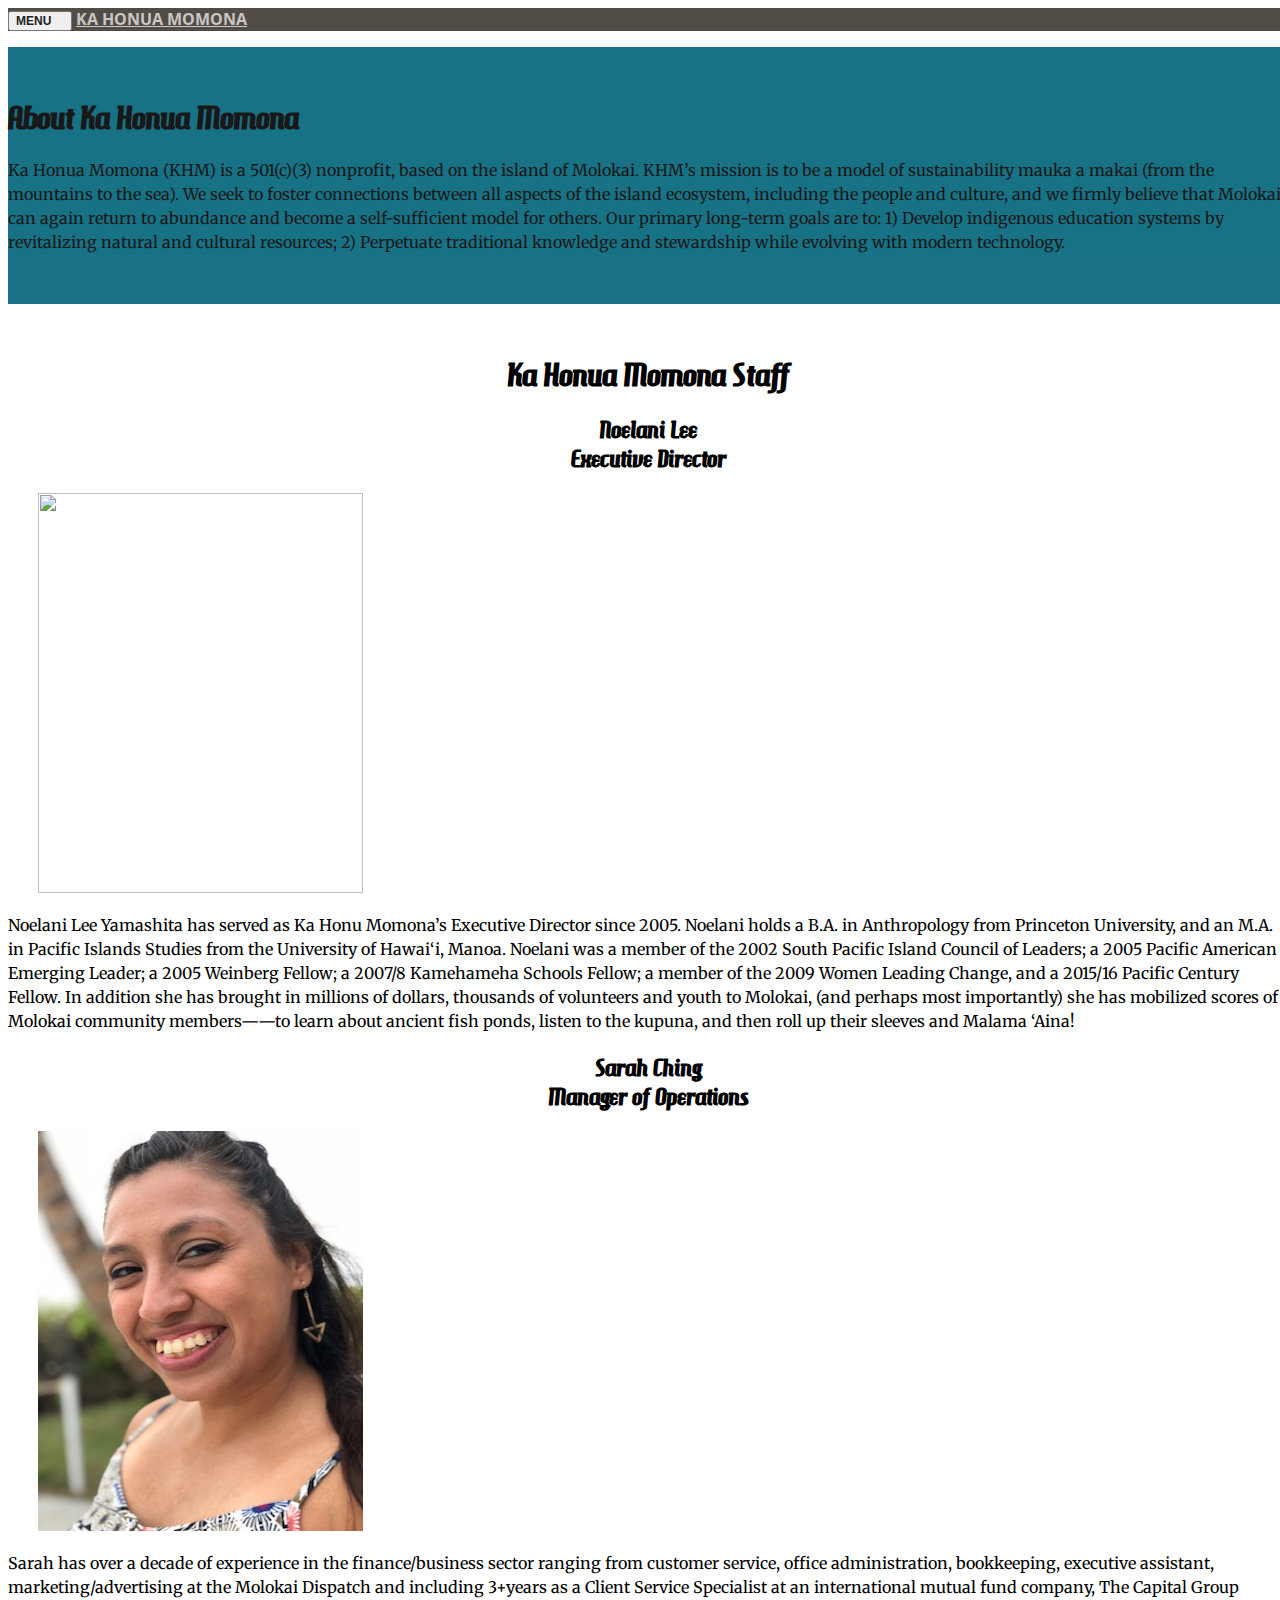
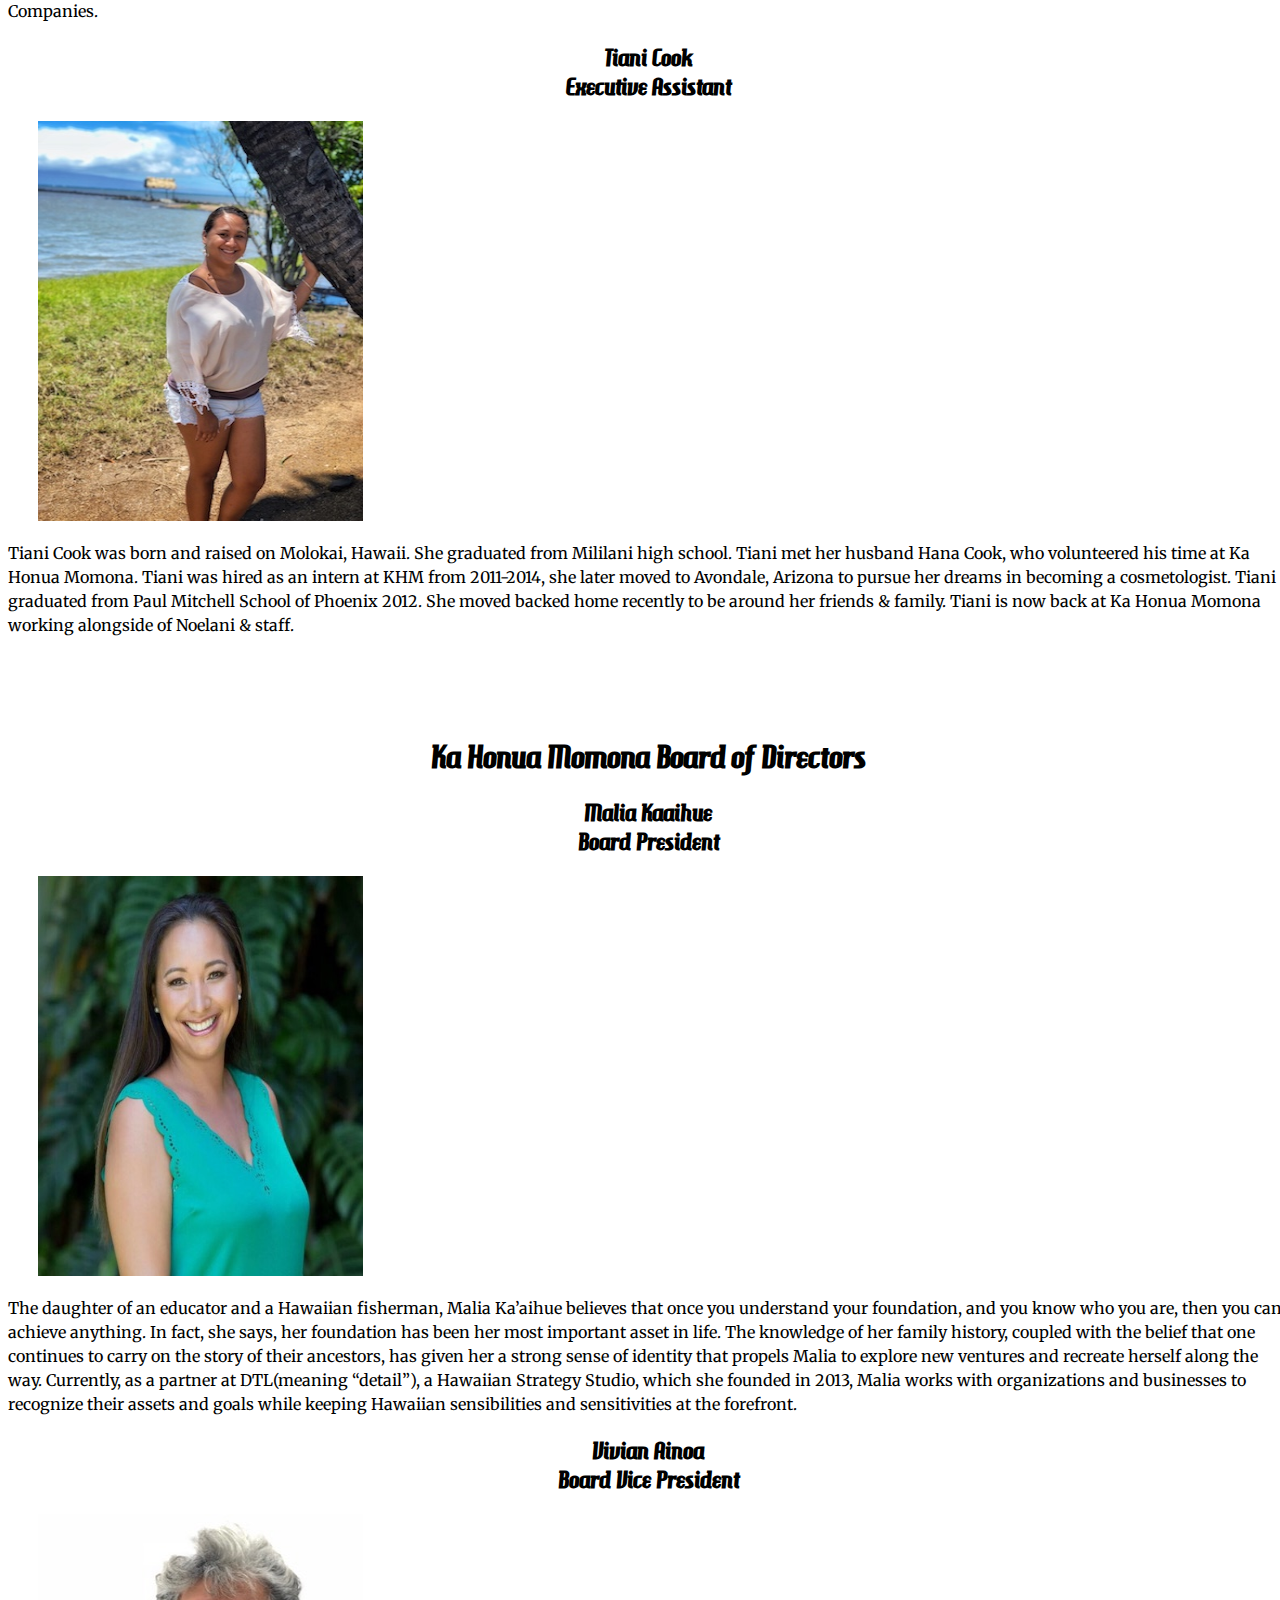
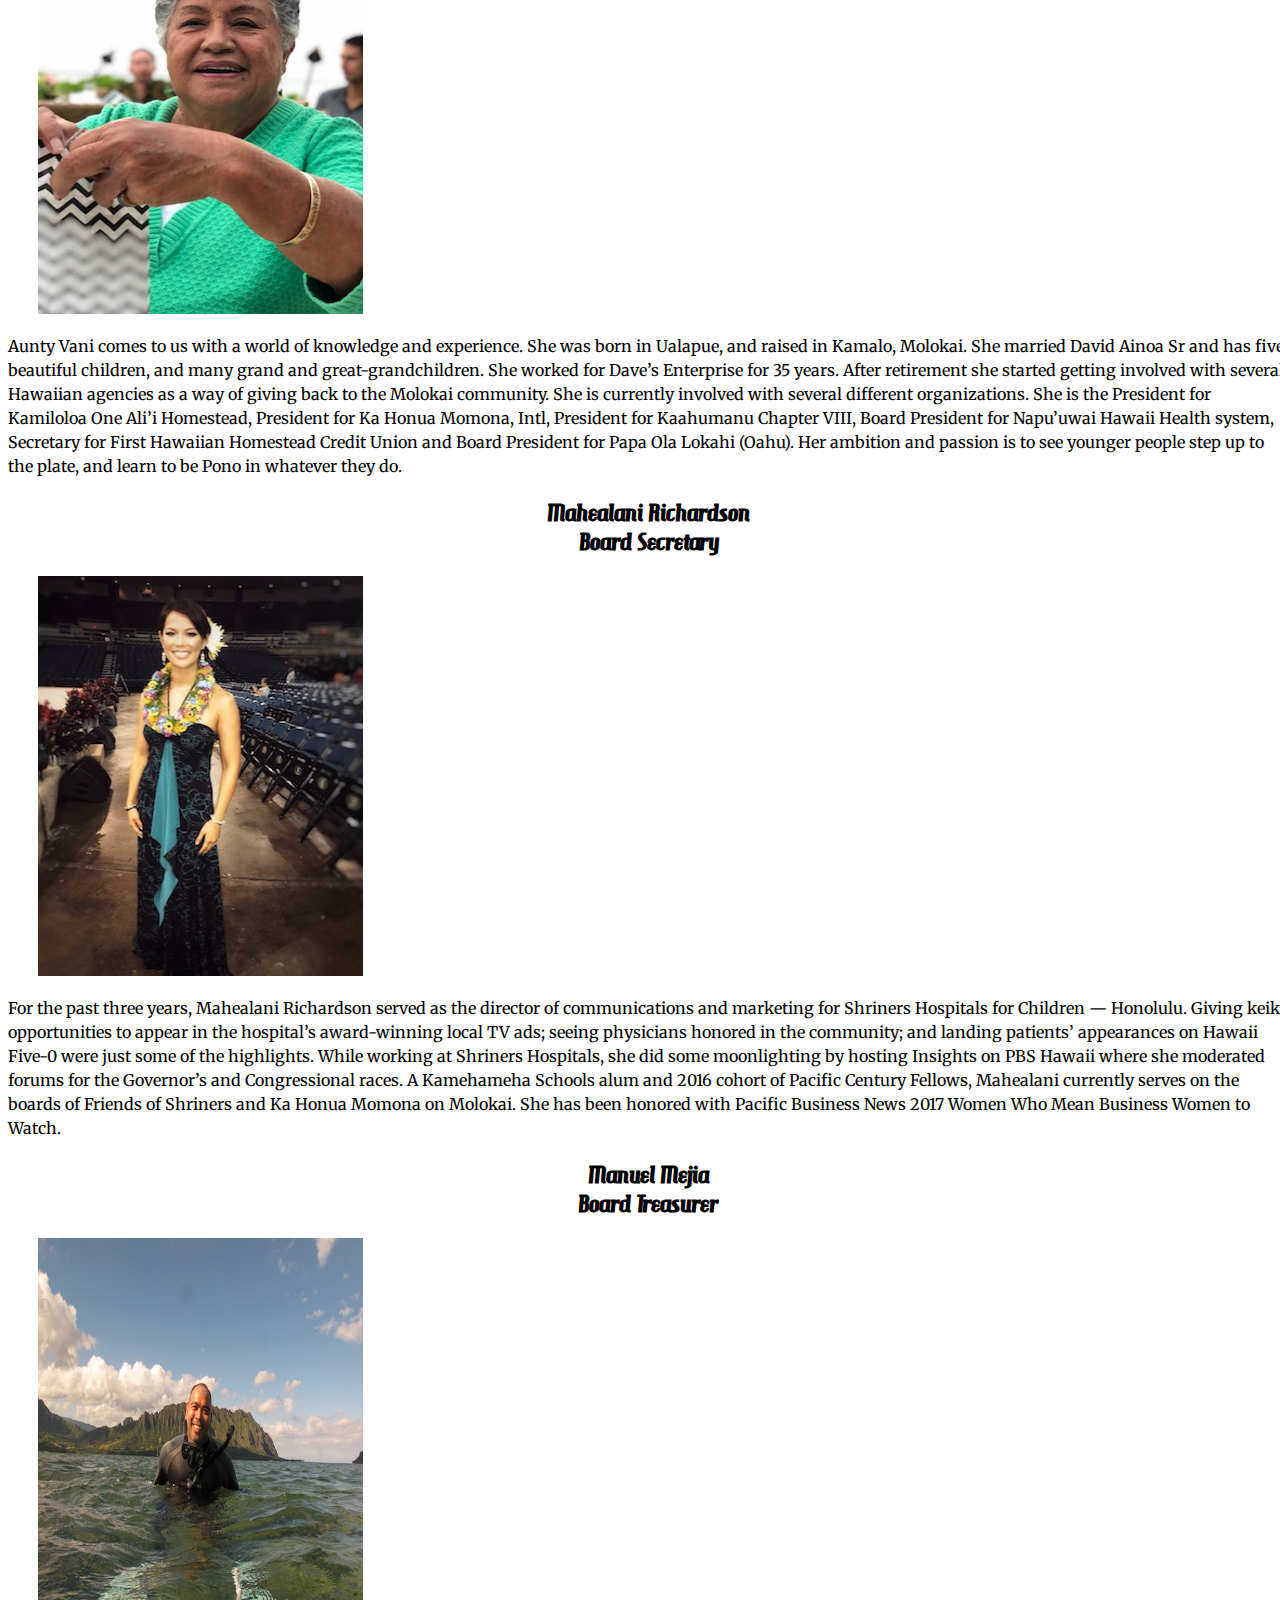
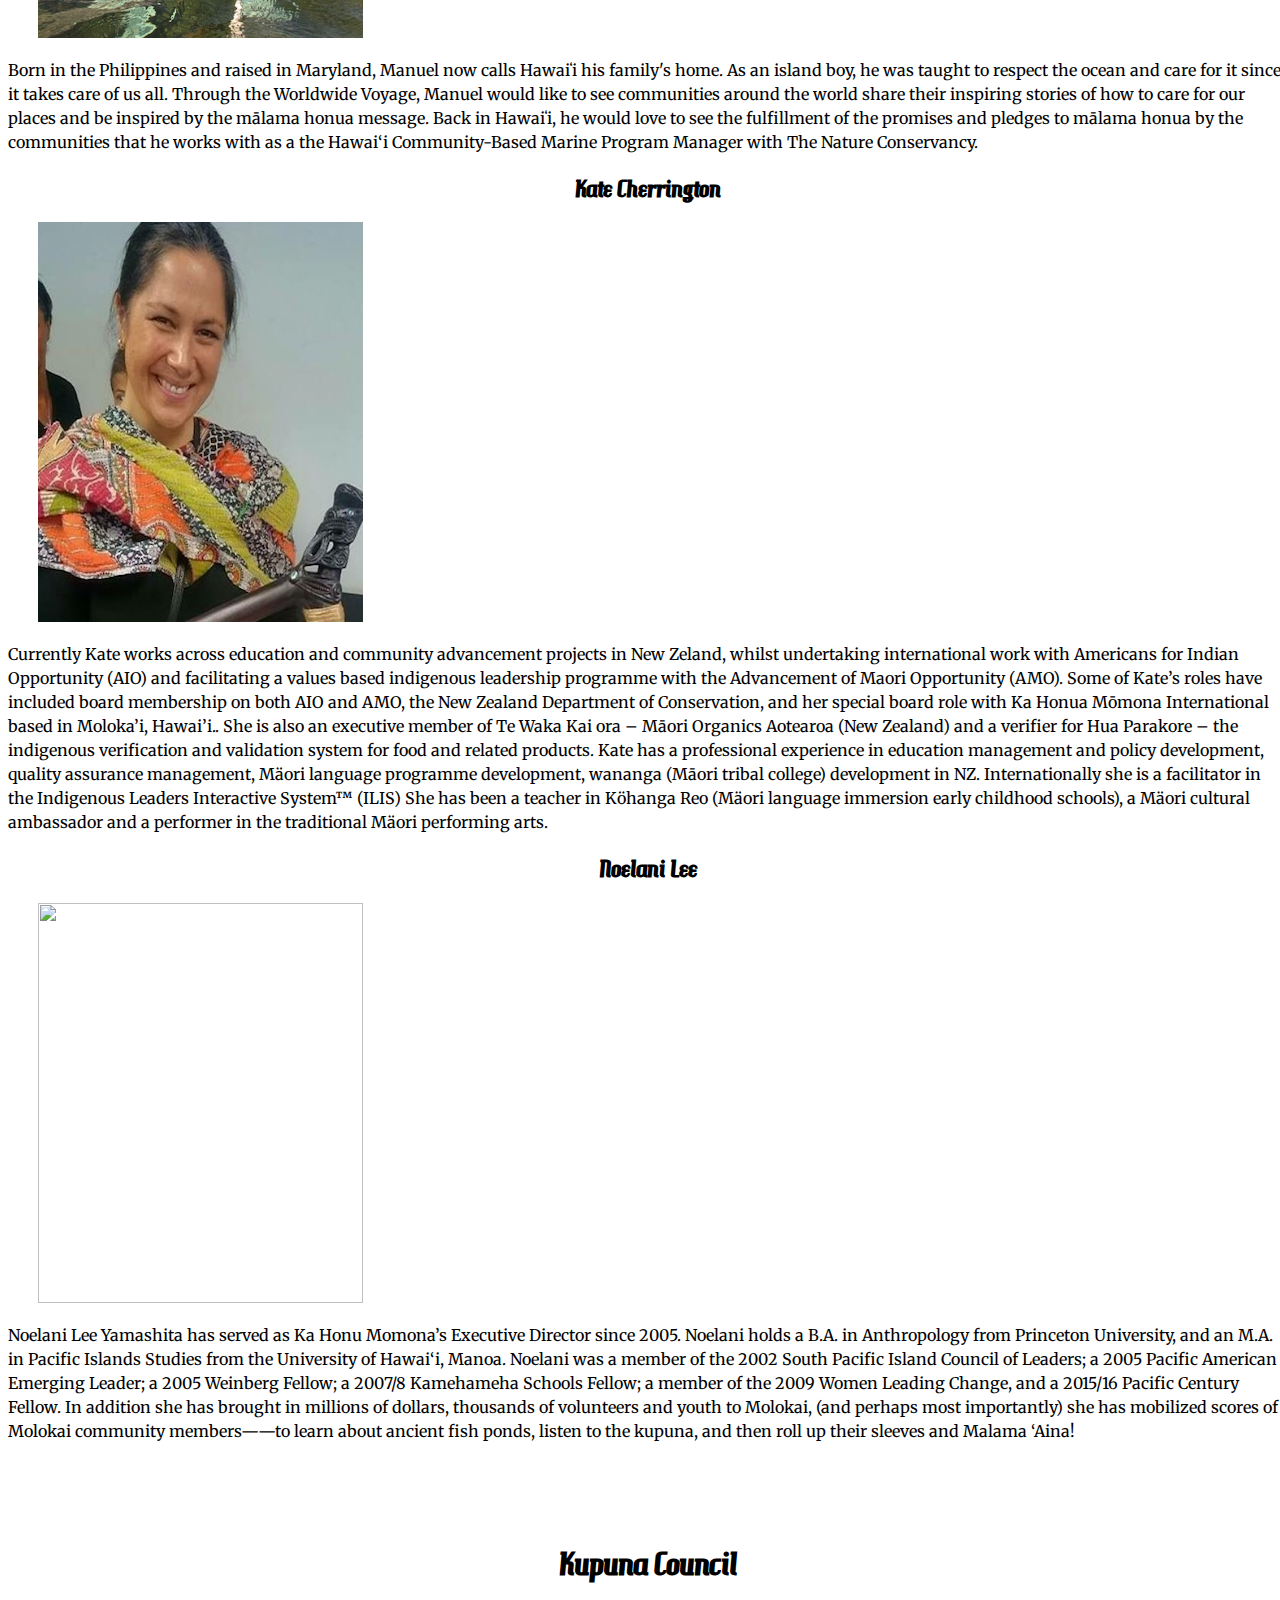
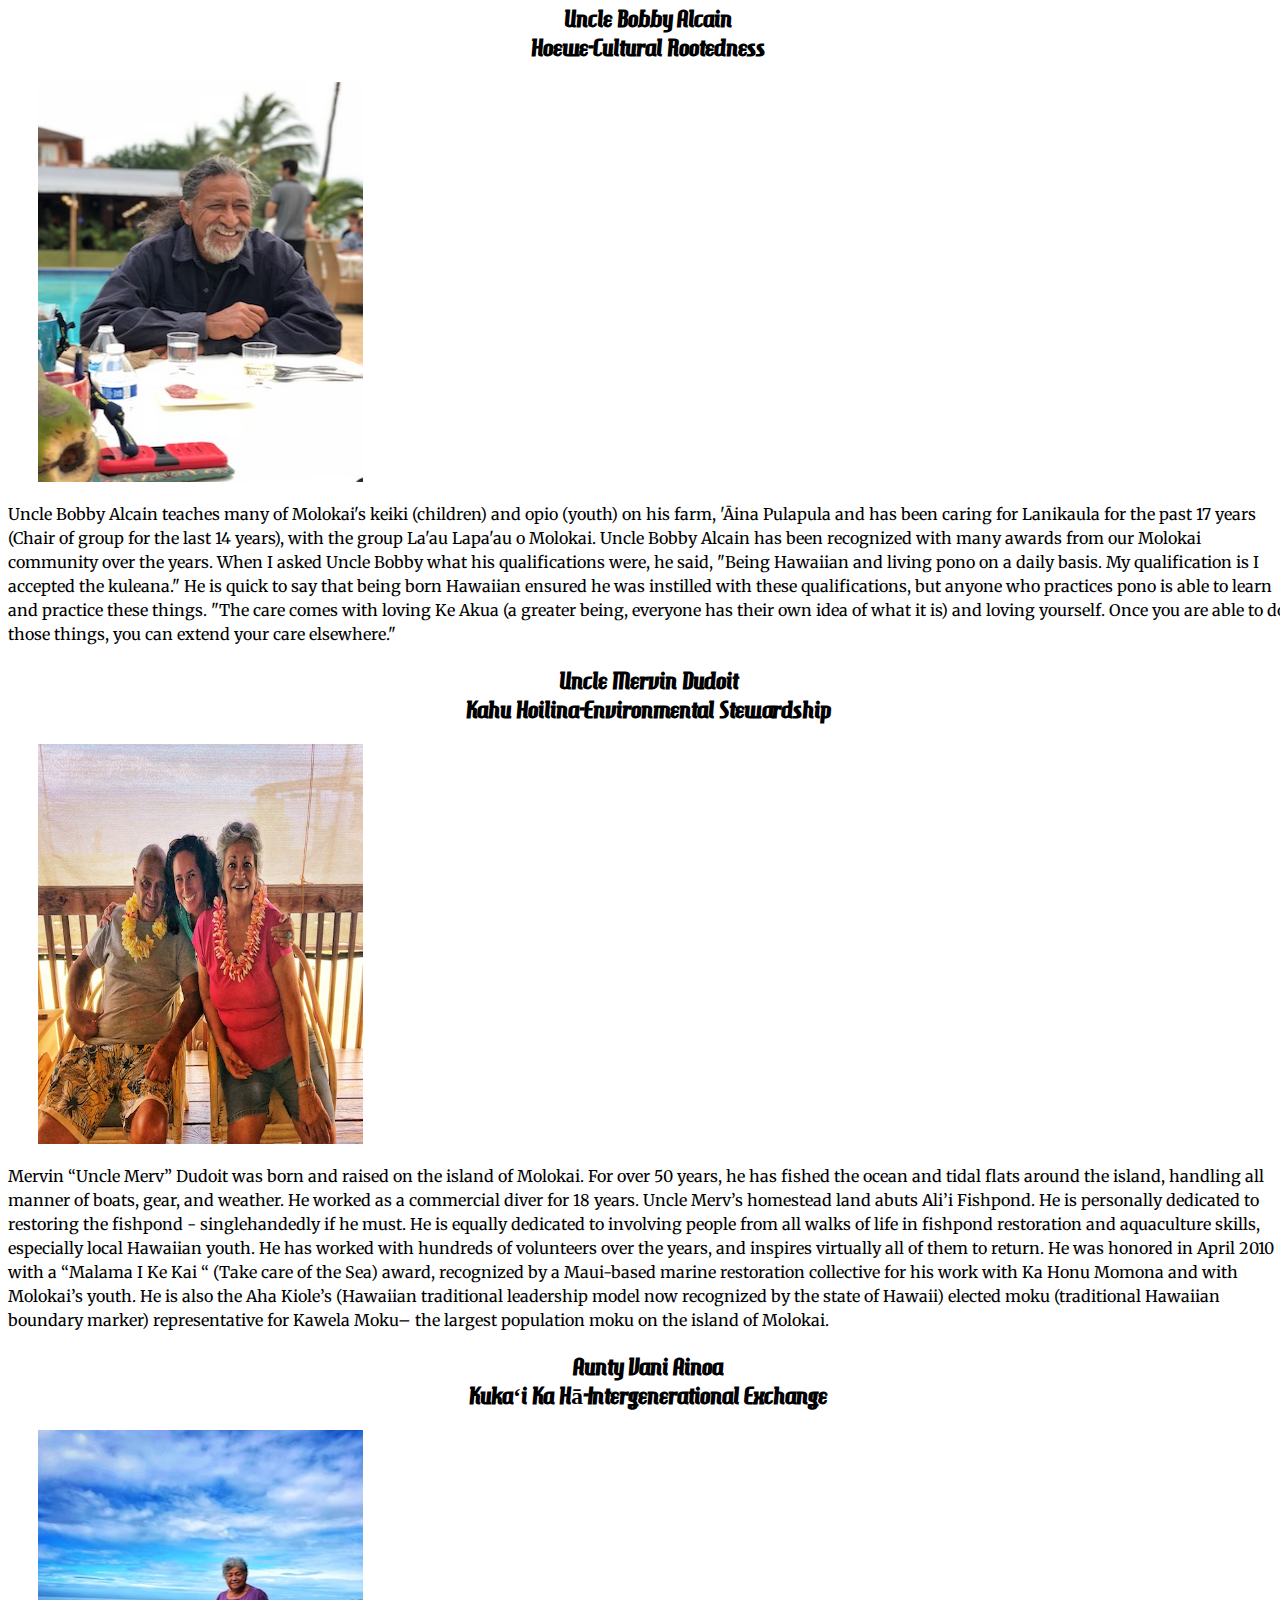
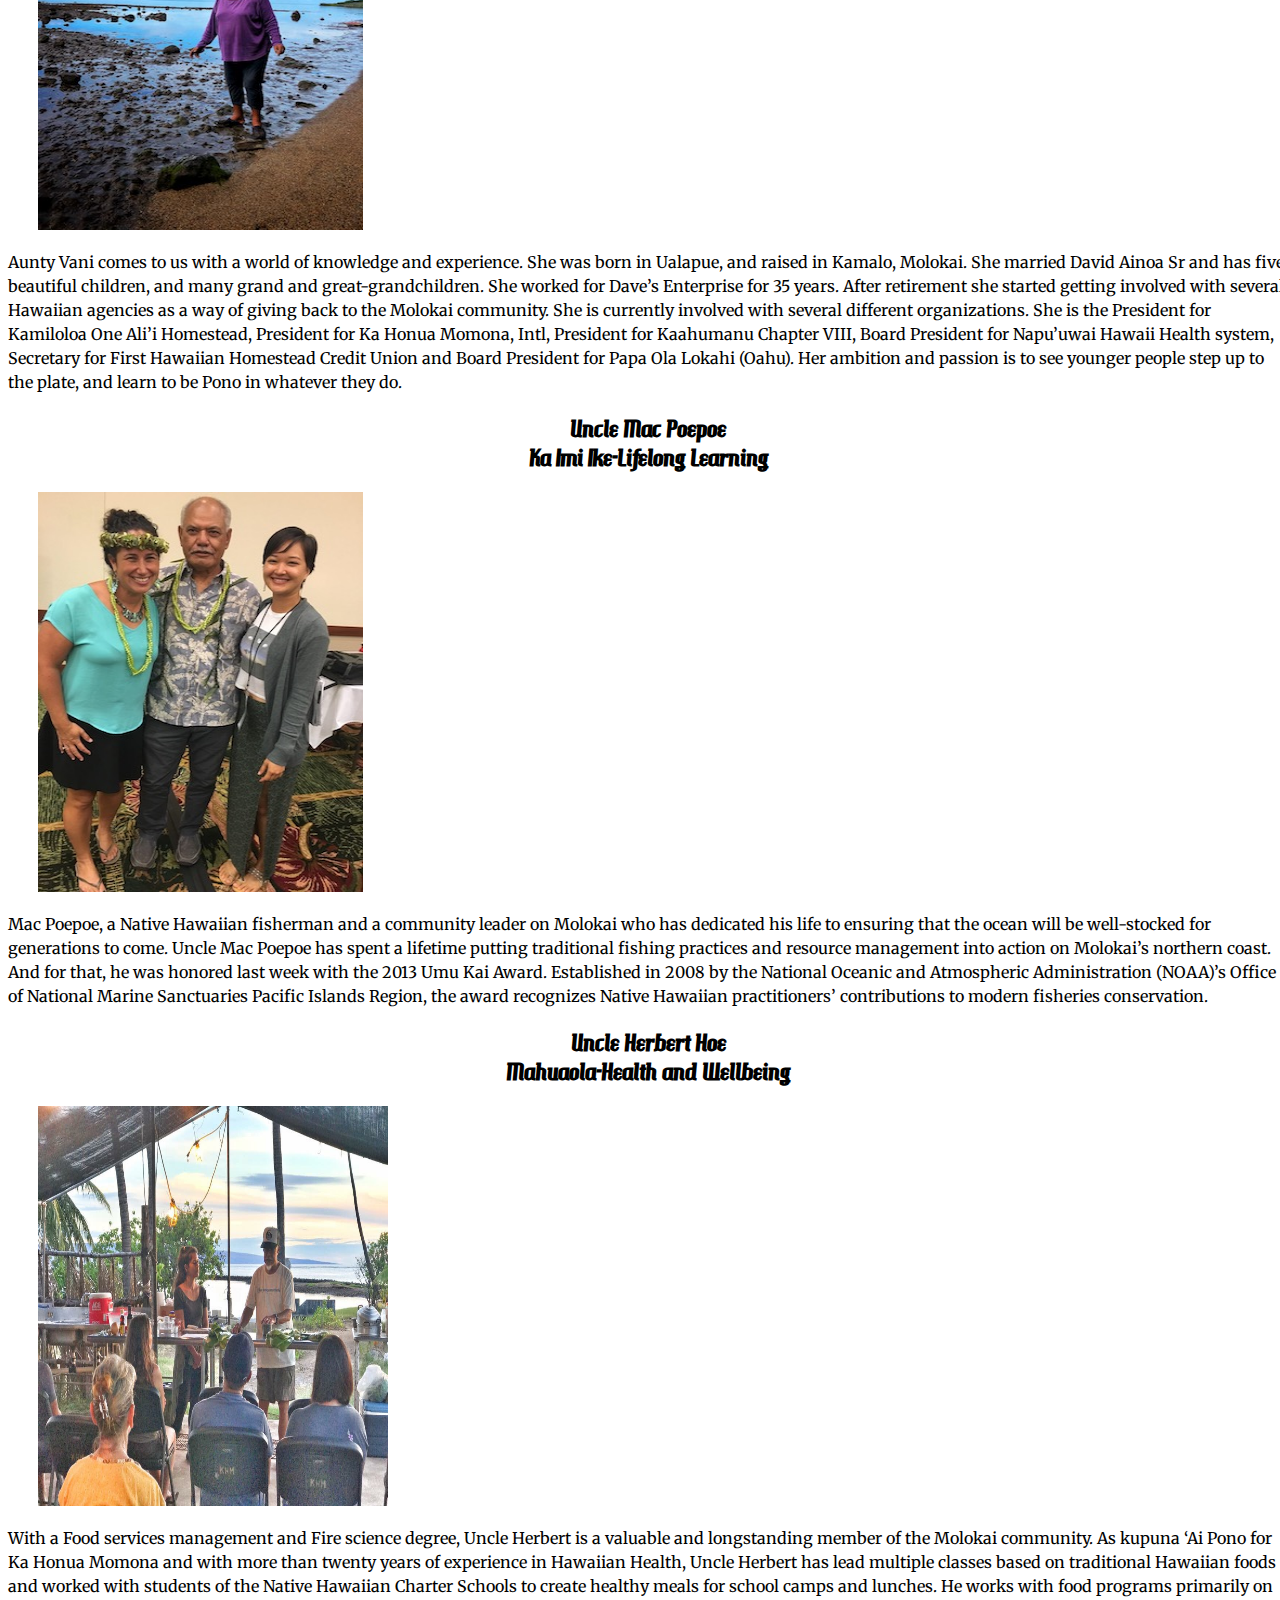
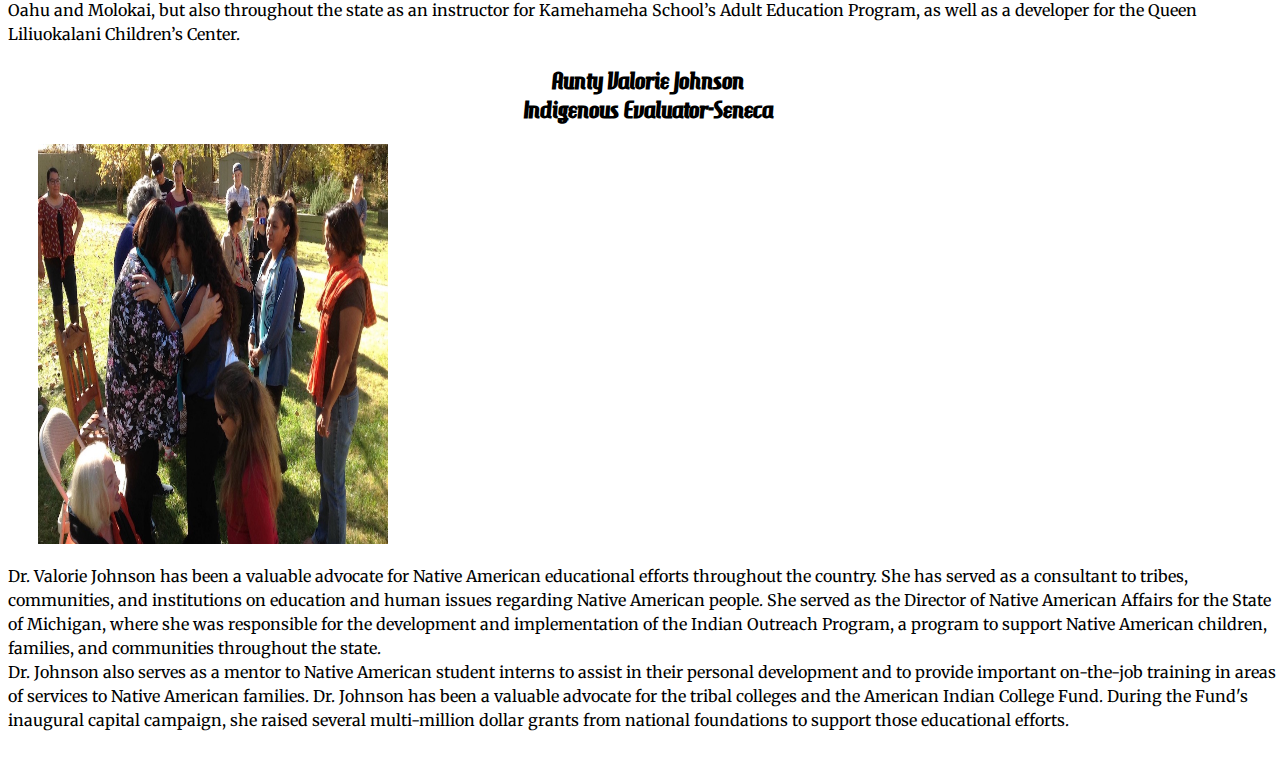
==== commit 0d8a1266: "edited text on about and donation page" ====
--- a/aboutpage.html
+++ b/aboutpage.html
@@ -74,7 +74,7 @@
                     <hr>
                     <h1 id="homeHeading" class="section-heading fromTopPadding">About Ka Honua Momona</h1>
                     <!--<hr class="light">-->
-                    <p class="text-faded">Ka Honua Momona (KHM) is a 501(c)(3) nonprofit, based on the island of Molokai. KHM’s mission is to be a model of sustainability mauka a makai (from the mountains to the sea). We seek to foster connections between all aspects of the island ecosystem, including the people and culture, and we firmly believe that Molokai can again return to abundance and become a self-sufficient model for others. Our primary long-term goals are to:
+                    <p>Ka Honua Momona (KHM) is a 501(c)(3) nonprofit, based on the island of Molokai. KHM’s mission is to be a model of sustainability mauka a makai (from the mountains to the sea). We seek to foster connections between all aspects of the island ecosystem, including the people and culture, and we firmly believe that Molokai can again return to abundance and become a self-sufficient model for others. Our primary long-term goals are to:
 
 1) Develop indigenous education systems by revitalizing natural and cultural resources;
 
--- a/style.css
+++ b/style.css
@@ -0,0 +1,517 @@
+/*!
+ * Start Bootstrap - Creative v1.1.0 (http://startbootstrap.com/template-overviews/creative)
+ * Copyright 2013-2016 Start Bootstrap
+ * Licensed under MIT (https://github.com/BlackrockDigital/startbootstrap/blob/gh-pages/LICENSE)
+ */
+html,
+body {
+  height: 100%;
+  width: 100%;
+    /*fixes horizontal scrolling when on mobile device*/
+
+}
+body {
+  font-family: 'Merriweather', 'Helvetica Neue', Arial, sans-serif;
+}
+hr {
+  border-color: transparent;
+  border-width: 3px;
+  max-width: 50px;
+}
+hr.light {
+  border-color: white;
+}
+a {
+  -webkit-transition: all 0.35s;
+  -moz-transition: all 0.35s;
+  transition: all 0.35s;
+  color: #F05F40;
+}
+a:hover,
+a:focus {
+  color: #eb3812;
+}
+h1,
+h2,
+h3,
+h4,
+h5,
+h6 {
+  font-family: 'Open Sans', 'Helvetica Neue', Arial, sans-serif;
+}
+/*text color for program headings*/
+.service-h3{
+    color:#F0a956
+}
+
+
+p {
+  font-size: 16px;
+  line-height: 1.5;
+  margin-bottom: 20px;
+}
+.bg-primary {
+  background-color: #006378;
+    position: relative;
+  width: 100%;
+  min-height: auto;
+  -webkit-background-size: cover;
+  -moz-background-size: cover;
+  background-size:cover;
+  -o-background-size: cover;
+  background-position: center;
+ background-image: url('assests/Slideshow/SS-1.jpg');
+     background-repeat: no-repeat;
+    opacity: 0.9;
+}
+
+.bg-cwd{
+    background-color: #006378;
+    position: relative;
+  width: 100%;
+  min-height: auto;
+ 
+    
+     background: 
+    /* top, transparent red, faked with gradient */ 
+    linear-gradient(
+      rgba(0, 0, 200, 0.45), 
+      rgba(0, 0, 50, 0.45)
+    ),
+    /* bottom, image */
+    url('assests/CWD-Program.jpg');
+  background-repeat: no-repeat;
+     -webkit-background-size: cover;
+  -moz-background-size: cover;
+  background-size:cover;
+  -o-background-size: cover;
+  background-position: center;
+    
+    
+}
+
+.bg-programs{
+    background-color: #006378;
+}
+
+.bg-getInvolved{
+    background-color: #4E965F;
+}
+
+.bg-landingTop{
+    background-color: #a09c92
+}
+.bg-dark {
+  background-color: #222222;
+  color: white;
+}
+.text-faded {
+  color: rgba(255, 255, 255, 0.7);
+}
+section {
+  padding: 30px 0;
+}
+aside {
+  padding: 50px 0;
+}
+.no-padding {
+  padding: 0;
+}
+.navbar-default {
+    /*for mobile*/
+  background-color: #514c45;
+  border-color: rgba(34, 34, 34, 0.5);
+  font-family: 'Open Sans', 'Helvetica Neue', Arial, sans-serif;
+  -webkit-transition: all 0.35s;
+  -moz-transition: all 0.35s;
+  transition: all 0.35s;
+}
+.navbar-default .navbar-header .navbar-brand {
+    
+  /*nav bar ka honua momona color*/
+     color: #F0a956;
+  font-family: 'Open Sans', 'Helvetica Neue', Arial, sans-serif;
+  font-weight: 700;
+  text-transform: uppercase;
+}
+.navbar-default .navbar-header .navbar-brand:hover,
+.navbar-default .navbar-header .navbar-brand:focus {
+    color: white;
+  /*color: #eb3812;*/
+}
+.navbar-default .navbar-header .navbar-toggle {
+  font-weight: 700;
+  font-size: 12px;
+  color: #222222;
+   
+  text-transform: uppercase;
+}
+.navbar-default .nav > li > a,
+.navbar-default .nav > li > a:focus {
+  text-transform: uppercase;
+  font-weight: 700;
+  font-size: 13px;
+    /*mobile text color for nav drop down text*/
+  /*color: #222222;*/
+    color: white
+}
+.navbar-default .nav > li > a:hover,
+.navbar-default .nav > li > a:focus:hover {
+  /*color: #F05F40;*/
+    color: #F0a956;
+    
+}
+.navbar-default .nav > li.active > a,
+.navbar-default .nav > li.active > a:focus {
+  
+    color: #F05F40 !important;
+   
+  background-color: transparent;
+}
+.navbar-default .nav > li.active > a:hover,
+.navbar-default .nav > li.active > a:focus:hover {
+  
+    background-color: transparent;
+}
+@media (min-width: 768px) {
+  .navbar-default {
+      /*background for bigger screen*/
+    background-color: #514c45;
+    border-color: rgba(255, 255, 255, 0.3);
+  }
+  .navbar-default .navbar-header .navbar-brand {
+    color: rgba(255, 255, 255, 0.7);
+  }
+  .navbar-default .navbar-header .navbar-brand:hover,
+  .navbar-default .navbar-header .navbar-brand:focus {
+    color: white;
+  }
+  .navbar-default .nav > li > a,
+  .navbar-default .nav > li > a:focus {
+    color: rgba(255, 255, 255, 0.7);
+  }
+  .navbar-default .nav > li > a:hover,
+  .navbar-default .nav > li > a:focus:hover {
+    color: white;
+  }
+  .navbar-default.affix {
+    background-color: white;
+    border-color: rgba(34, 34, 34, 0.05);
+  }
+  .navbar-default.affix .navbar-header .navbar-brand {
+    /*color: #F05F40;*/
+    font-size: 14px;
+  }
+  .navbar-default.affix .navbar-header .navbar-brand:hover,
+  .navbar-default.affix .navbar-header .navbar-brand:focus {
+      
+    color: #eb3812;
+  }
+  .navbar-default.affix .nav > li > a,
+  .navbar-default.affix .nav > li > a:focus {
+    color: #222222;
+  }
+  .navbar-default.affix .nav > li > a:hover,
+  .navbar-default.affix .nav > li > a:focus:hover {
+    color: #F05F40;
+  }
+}
+header {
+  position: relative;
+  width: 100%;
+  min-height: auto;
+  -webkit-background-size: cover;
+  -moz-background-size: cover;
+  background-size:contain;
+  -o-background-size: cover;
+  background-position: center;
+ background-image: url('assests/KHM%20LogoColor300x380.png');
+     background-repeat: no-repeat;
+  text-align: center;
+ background-color:white;
+}
+header .header-content {
+  position: relative;
+  text-align: center;
+    /*took out 100px after 15 px*/
+  padding: 100px 15px 100px;
+  width: 100%;
+}
+header .header-content .header-content-inner h1 {
+  font-weight: 700;
+  text-transform: uppercase;
+  margin-top: 0;
+  margin-bottom: 0px;
+  font-size: 30px;
+}
+header .header-content .header-content-inner hr {
+  margin: 30px auto 0px;
+}
+header .header-content .header-content-inner p {
+  font-weight: 300;
+  color: rgba(255, 255, 255, 0.7);
+  font-size: 16px;
+  margin-bottom: 15px;
+}
+@media (min-width: 768px) {
+  header {
+    min-height: 100%;
+  }
+  header .header-content {
+    position: absolute;
+    top: 50%;
+    -webkit-transform: translateY(-50%);
+    -ms-transform: translateY(-50%);
+    transform: translateY(-50%);
+    padding: 0 50px;
+  }
+  header .header-content .header-content-inner {
+    max-width: 1000px;
+    margin-left: auto;
+    margin-right: auto;
+  }
+  header .header-content .header-content-inner h1 {
+    font-size: 50px;
+  }
+  header .header-content .header-content-inner p {
+    font-size: 18px;
+    max-width: 80%;
+    margin-left: auto;
+    margin-right: auto;
+  }
+}
+.section-heading {
+  margin-top: 0;
+}
+.service-box {
+  max-width: 400px;
+  margin: 50px auto 0;
+}
+@media (min-width: 992px) {
+  .service-box {
+    margin: 20px auto 0;
+  }
+}
+.service-box p {
+  margin-bottom: 0;
+}
+.portfolio-box {
+  position: relative;
+  display: block;
+  max-width: 650px;
+  margin: 0 auto;
+}
+.portfolio-box .portfolio-box-caption {
+  color: white;
+  opacity: 0;
+  display: block;
+    /*color of the box when hover of TOC photos*/
+  background: rgba(32, 145, 170, 0.9);
+  position: absolute;
+  bottom: 0;
+  text-align: center;
+  width: 100%;
+  height: 100%;
+  -webkit-transition: all 0.35s;
+  -moz-transition: all 0.35s;
+  transition: all 0.35s;
+}
+.portfolio-box .portfolio-box-caption .portfolio-box-caption-content {
+  width: 100%;
+  text-align: center;
+  position: absolute;
+  top: 50%;
+  transform: translateY(-50%);
+}
+.portfolio-box .portfolio-box-caption .portfolio-box-caption-content .project-category,
+.portfolio-box .portfolio-box-caption .portfolio-box-caption-content .project-name {
+  font-family: 'Open Sans', 'Helvetica Neue', Arial, sans-serif;
+  padding: 0 15px;
+}
+.portfolio-box .portfolio-box-caption .portfolio-box-caption-content .project-category {
+  text-transform: uppercase;
+  font-weight: 600;
+  font-size: 14px;
+}
+.portfolio-box .portfolio-box-caption .portfolio-box-caption-content .project-name {
+  font-size: 18px;
+}
+.portfolio-box:hover .portfolio-box-caption {
+  opacity: 1;
+}
+.portfolio-box:focus {
+  outline: none;
+}
+@media (min-width: 768px) {
+  .portfolio-box .portfolio-box-caption .portfolio-box-caption-content .project-category {
+    font-size: 16px;
+  }
+  .portfolio-box .portfolio-box-caption .portfolio-box-caption-content .project-name {
+    font-size: 22px;
+  }
+}
+.call-to-action h2 {
+  margin: 0 auto 20px;
+}
+
+/*programs section*/
+.text-primary {
+  color: #F0a956;
+}
+
+.text-primary-icon{
+    color:#514c45
+}
+
+.no-gutter > [class*='col-'] {
+  padding-right: 0;
+  padding-left: 0;
+}
+.btn-default {
+  color: #222222;
+  background-color: white;
+  border-color: white;
+  -webkit-transition: all 0.35s;
+  -moz-transition: all 0.35s;
+  transition: all 0.35s;
+}
+.btn-default:hover,
+.btn-default:focus,
+.btn-default.focus,
+.btn-default:active,
+.btn-default.active,
+.open > .dropdown-toggle.btn-default {
+  color: #222222;
+  background-color: #f2f2f2;
+  border-color: #ededed;
+}
+.btn-default:active,
+.btn-default.active,
+.open > .dropdown-toggle.btn-default {
+  background-image: none;
+}
+.btn-default.disabled,
+.btn-default[disabled],
+fieldset[disabled] .btn-default,
+.btn-default.disabled:hover,
+.btn-default[disabled]:hover,
+fieldset[disabled] .btn-default:hover,
+.btn-default.disabled:focus,
+.btn-default[disabled]:focus,
+fieldset[disabled] .btn-default:focus,
+.btn-default.disabled.focus,
+.btn-default[disabled].focus,
+fieldset[disabled] .btn-default.focus,
+.btn-default.disabled:active,
+.btn-default[disabled]:active,
+fieldset[disabled] .btn-default:active,
+.btn-default.disabled.active,
+.btn-default[disabled].active,
+fieldset[disabled] .btn-default.active {
+  background-color: white;
+  border-color: white;
+}
+.btn-default .badge {
+  color: white;
+  background-color: #222222;
+}
+.btn-primary {
+  color: white;
+  background-color: #F0a956;
+  border-color: #F0a956;
+  -webkit-transition: all 0.35s;
+  -moz-transition: all 0.35s;
+  transition: all 0.35s;
+}
+.btn-primary:hover,
+.btn-primary:focus,
+.btn-primary.focus,
+.btn-primary:active,
+.btn-primary.active,
+.open > .dropdown-toggle.btn-primary {
+  color: white;
+  background-color: #ee4b28;
+  border-color: #ed431f;
+}
+.btn-primary:active,
+.btn-primary.active,
+.open > .dropdown-toggle.btn-primary {
+  background-image: none;
+}
+.btn-primary.disabled,
+.btn-primary[disabled],
+fieldset[disabled] .btn-primary,
+.btn-primary.disabled:hover,
+.btn-primary[disabled]:hover,
+fieldset[disabled] .btn-primary:hover,
+.btn-primary.disabled:focus,
+.btn-primary[disabled]:focus,
+fieldset[disabled] .btn-primary:focus,
+.btn-primary.disabled.focus,
+.btn-primary[disabled].focus,
+fieldset[disabled] .btn-primary.focus,
+.btn-primary.disabled:active,
+.btn-primary[disabled]:active,
+fieldset[disabled] .btn-primary:active,
+.btn-primary.disabled.active,
+.btn-primary[disabled].active,
+fieldset[disabled] .btn-primary.active {
+  background-color: #F05F40;
+  border-color: #F05F40;
+}
+.btn-primary .badge {
+  color: #F05F40;
+  background-color: white;
+}
+.btn {
+  font-family: 'Open Sans', 'Helvetica Neue', Arial, sans-serif;
+  border: none;
+  border-radius: 300px;
+  font-weight: 700;
+  text-transform: uppercase;
+}
+.btn-xl {
+  padding: 15px 30px;
+}
+::-moz-selection {
+  color: white;
+  text-shadow: none;
+  background: #222222;
+}
+::selection {
+  color: white;
+  text-shadow: none;
+  background: #222222;
+}
+img::selection {
+  color: white;
+  background: transparent;
+}
+img::-moz-selection {
+  color: white;
+  background: transparent;
+}
+body {
+  webkit-tap-highlight-color: #222222;
+}
+
+@font-face
+{
+font-family: HamburgerHeaven;
+src: url('/HAMBH___.TTF'),
+url('HamburgerHeaven.eot');
+}
+h1, h2 { font-family: 'HamburgerHeaven', Times, serif; }
+
+
+/*tinted image for signUp.html*/
+.tinted-image {
+  background: 
+    /* top, transparent red, faked with gradient */ 
+    linear-gradient(
+      rgba(255, 0, 0, 0.45), 
+      rgba(255, 0, 0, 0.45)
+    ),
+    /* bottom, image */
+    url(image.jpg);
+}
